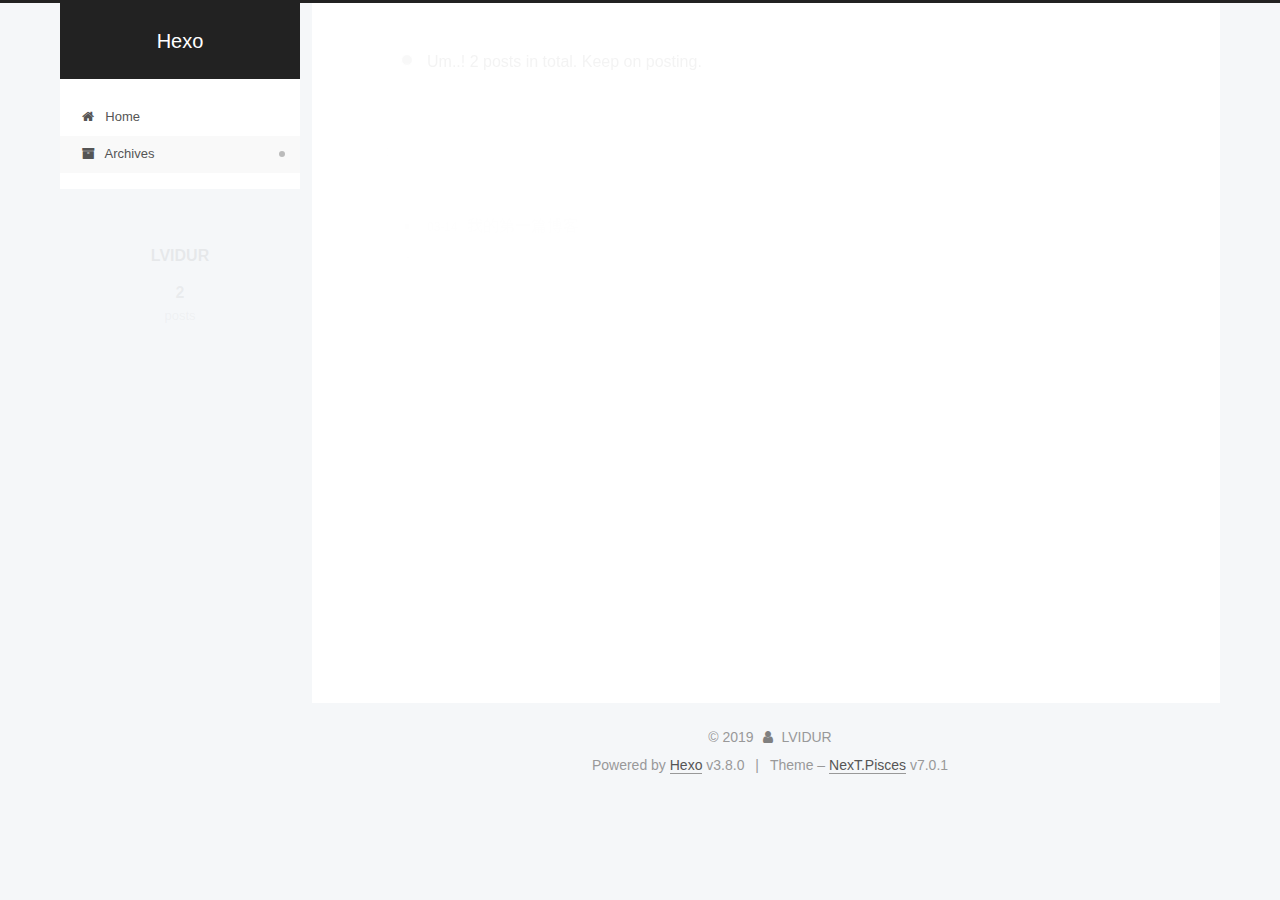
==== archives/index.html @ 2e673a5c "Site updated: 2019-03-23 08:56:43" ====
<!DOCTYPE html>












  


<html class="theme-next pisces use-motion" lang>
<head><meta name="generator" content="Hexo 3.8.0">
  <meta charset="UTF-8">
<meta http-equiv="X-UA-Compatible" content="IE=edge">
<meta name="viewport" content="width=device-width, initial-scale=1, maximum-scale=2">
<meta name="theme-color" content="#222">
























<link rel="stylesheet" href="/lib/font-awesome/css/font-awesome.min.css?v=4.6.2">

<link rel="stylesheet" href="/css/main.css?v=7.0.1">


  <link rel="apple-touch-icon" sizes="180x180" href="/images/apple-touch-icon-next.png?v=7.0.1">


  <link rel="icon" type="image/png" sizes="32x32" href="/images/favicon-32x32-next.png?v=7.0.1">


  <link rel="icon" type="image/png" sizes="16x16" href="/images/favicon-16x16-next.png?v=7.0.1">


  <link rel="mask-icon" href="/images/logo.svg?v=7.0.1" color="#222">







<script id="hexo.configurations">
  var NexT = window.NexT || {};
  var CONFIG = {
    root: '/',
    scheme: 'Pisces',
    version: '7.0.1',
    sidebar: {"position":"left","display":"post","offset":12,"onmobile":false,"dimmer":false},
    back2top: true,
    back2top_sidebar: false,
    fancybox: false,
    fastclick: false,
    lazyload: false,
    tabs: true,
    motion: {"enable":true,"async":false,"transition":{"post_block":"fadeIn","post_header":"slideDownIn","post_body":"slideDownIn","coll_header":"slideLeftIn","sidebar":"slideUpIn"}},
    algolia: {
      applicationID: '',
      apiKey: '',
      indexName: '',
      hits: {"per_page":10},
      labels: {"input_placeholder":"Search for Posts","hits_empty":"We didn't find any results for the search: ${query}","hits_stats":"${hits} results found in ${time} ms"}
    }
  };
</script>


  




  <meta property="og:type" content="website">
<meta property="og:title" content="Hexo">
<meta property="og:url" content="http://yoursite.com/archives/index.html">
<meta property="og:site_name" content="Hexo">
<meta property="og:locale" content="default">
<meta name="twitter:card" content="summary">
<meta name="twitter:title" content="Hexo">






  <link rel="canonical" href="http://yoursite.com/archives/">



<script id="page.configurations">
  CONFIG.page = {
    sidebar: "",
  };
</script>

  <title>Archive | Hexo</title>
  












  <noscript>
  <style>
  .use-motion .motion-element,
  .use-motion .brand,
  .use-motion .menu-item,
  .sidebar-inner,
  .use-motion .post-block,
  .use-motion .pagination,
  .use-motion .comments,
  .use-motion .post-header,
  .use-motion .post-body,
  .use-motion .collection-title { opacity: initial; }

  .use-motion .logo,
  .use-motion .site-title,
  .use-motion .site-subtitle {
    opacity: initial;
    top: initial;
  }

  .use-motion .logo-line-before i { left: initial; }
  .use-motion .logo-line-after i { right: initial; }
  </style>
</noscript>

</head>

<body itemscope itemtype="http://schema.org/WebPage" lang="default">

  
  
    
  

  <div class="container sidebar-position-left page-archive">
    <div class="headband"></div>

    <header id="header" class="header" itemscope itemtype="http://schema.org/WPHeader">
      <div class="header-inner"><div class="site-brand-wrapper">
  <div class="site-meta">
    

    <div class="custom-logo-site-title">
      <a href="/" class="brand" rel="start">
        <span class="logo-line-before"><i></i></span>
        <span class="site-title">Hexo</span>
        <span class="logo-line-after"><i></i></span>
      </a>
    </div>
    
    
  </div>

  <div class="site-nav-toggle">
    <button aria-label="Toggle navigation bar">
      <span class="btn-bar"></span>
      <span class="btn-bar"></span>
      <span class="btn-bar"></span>
    </button>
  </div>
</div>



<nav class="site-nav">
  
    <ul id="menu" class="menu">
      
        
        
        
          
          <li class="menu-item menu-item-home">

    
    
    
      
    

    

    <a href="/" rel="section"><i class="menu-item-icon fa fa-fw fa-home"></i> <br>Home</a>

  </li>
        
        
        
          
          <li class="menu-item menu-item-archives menu-item-active">

    
    
    
      
    

    

    <a href="/archives/" rel="section"><i class="menu-item-icon fa fa-fw fa-archive"></i> <br>Archives</a>

  </li>

      
      
    </ul>
  

  

  
</nav>



  



</div>
    </header>

    


    <main id="main" class="main">
      <div class="main-inner">
        <div class="content-wrap">
          
            

    
    
      
      
    
      
      
    
    

  


          
          <div id="content" class="content">
            

  
  
  
  <div class="post-block archive">
    <div id="posts" class="posts-collapse">
      <span class="archive-move-on"></span>

      
      <span class="archive-page-counter">
        
        
        
          
        
        Um..! 2 posts in total. Keep on posting.
      </span>
      

      

        
        
        

        
          
          <div class="collection-title">
            <h1 class="archive-year" id="archive-year-2019">2019</h1>
          </div>
        
        

        

  <article class="post post-type-normal" itemscope itemtype="http://schema.org/Article">
    <header class="post-header">

      <h2 class="post-title">
        
          <a class="post-title-link" href="/2019/03/14/我的第一篇博客/" itemprop="url">
            
              <span itemprop="name">我的第一篇博客</span>
            
          </a>
        
      </h2>

      <div class="post-meta">
        <time class="post-time" itemprop="dateCreated" datetime="2019-03-14T10:50:05+08:00" content="2019-03-14">
          03-14
        </time>
      </div>

    </header>
  </article>



      

        
        
        

        
        

        

  <article class="post post-type-normal" itemscope itemtype="http://schema.org/Article">
    <header class="post-header">

      <h2 class="post-title">
        
          <a class="post-title-link" href="/2019/03/14/hello-world/" itemprop="url">
            
              <span itemprop="name">Hello World</span>
            
          </a>
        
      </h2>

      <div class="post-meta">
        <time class="post-time" itemprop="dateCreated" datetime="2019-03-14T10:22:59+08:00" content="2019-03-14">
          03-14
        </time>
      </div>

    </header>
  </article>



      

    </div>
  </div>
  
  
  

  



          </div>
          

        </div>
        
          
  
  <div class="sidebar-toggle">
    <div class="sidebar-toggle-line-wrap">
      <span class="sidebar-toggle-line sidebar-toggle-line-first"></span>
      <span class="sidebar-toggle-line sidebar-toggle-line-middle"></span>
      <span class="sidebar-toggle-line sidebar-toggle-line-last"></span>
    </div>
  </div>

  <aside id="sidebar" class="sidebar">
    <div class="sidebar-inner">

      

      

      <div class="site-overview-wrap sidebar-panel sidebar-panel-active">
        <div class="site-overview">
          <div class="site-author motion-element" itemprop="author" itemscope itemtype="http://schema.org/Person">
            
              <p class="site-author-name" itemprop="name">LVIDUR</p>
              <div class="site-description motion-element" itemprop="description"></div>
          </div>

          
            <nav class="site-state motion-element">
              
                <div class="site-state-item site-state-posts">
                
                  <a href="/archives/">
                
                    <span class="site-state-item-count">2</span>
                    <span class="site-state-item-name">posts</span>
                  </a>
                </div>
              

              

              
            </nav>
          

          

          

          

          

          
          

          
            
          
          

        </div>
      </div>

      

      

    </div>
  </aside>
  


        
      </div>
    </main>

    <footer id="footer" class="footer">
      <div class="footer-inner">
        <div class="copyright">&copy; <span itemprop="copyrightYear">2019</span>
  <span class="with-love" id="animate">
    <i class="fa fa-user"></i>
  </span>
  <span class="author" itemprop="copyrightHolder">LVIDUR</span>

  

  
</div>


  <div class="powered-by">Powered by <a href="https://hexo.io" class="theme-link" rel="noopener" target="_blank">Hexo</a> v3.8.0</div>



  <span class="post-meta-divider">|</span>



  <div class="theme-info">Theme – <a href="https://theme-next.org" class="theme-link" rel="noopener" target="_blank">NexT.Pisces</a> v7.0.1</div>




        








        
      </div>
    </footer>

    
      <div class="back-to-top">
        <i class="fa fa-arrow-up"></i>
        
      </div>
    

    

    

    
  </div>

  

<script>
  if (Object.prototype.toString.call(window.Promise) !== '[object Function]') {
    window.Promise = null;
  }
</script>


























  
  <script src="/lib/jquery/index.js?v=2.1.3"></script>

  
  <script src="/lib/velocity/velocity.min.js?v=1.2.1"></script>

  
  <script src="/lib/velocity/velocity.ui.min.js?v=1.2.1"></script>


  


  <script src="/js/src/utils.js?v=7.0.1"></script>

  <script src="/js/src/motion.js?v=7.0.1"></script>



  
  


  <script src="/js/src/affix.js?v=7.0.1"></script>

  <script src="/js/src/schemes/pisces.js?v=7.0.1"></script>



  

  


  <script src="/js/src/next-boot.js?v=7.0.1"></script>


  

  

  

  



  




  

  

  

  

  

  

  

  

  

  

  

  

  

  

</body>
</html>
---- css/main.css ----
/* normalize.css v8.0.1 | MIT License | github.com/necolas/normalize.css */
html {
  line-height: 1.15; /* 1 */
  -webkit-text-size-adjust: 100%; /* 2 */
}
body {
  margin: 0;
}
main {
  display: block;
}
h1 {
  font-size: 2em;
  margin: 0.67em 0;
}
hr {
  box-sizing: content-box; /* 1 */
  height: 0; /* 1 */
  overflow: visible; /* 2 */
}
pre {
  font-family: monospace, monospace; /* 1 */
  font-size: 1em; /* 2 */
}
a {
  background-color: transparent;
}
abbr[title] {
  border-bottom: none; /* 1 */
  text-decoration: underline; /* 2 */
  text-decoration: underline dotted; /* 2 */
}
b,
strong {
  font-weight: bolder;
}
code,
kbd,
samp {
  font-family: monospace, monospace; /* 1 */
  font-size: 1em; /* 2 */
}
small {
  font-size: 80%;
}
sub,
sup {
  font-size: 75%;
  line-height: 0;
  position: relative;
  vertical-align: baseline;
}
sub {
  bottom: -0.25em;
}
sup {
  top: -0.5em;
}
img {
  border-style: none;
}
button,
input,
optgroup,
select,
textarea {
  font-family: inherit; /* 1 */
  font-size: 100%; /* 1 */
  line-height: 1.15; /* 1 */
  margin: 0; /* 2 */
}
button,
input {
/* 1 */
  overflow: visible;
}
button,
select {
/* 1 */
  text-transform: none;
}
button,
[type="button"],
[type="reset"],
[type="submit"] {
  -webkit-appearance: button;
}
button::-moz-focus-inner,
[type="button"]::-moz-focus-inner,
[type="reset"]::-moz-focus-inner,
[type="submit"]::-moz-focus-inner {
  border-style: none;
  padding: 0;
}
button:-moz-focusring,
[type="button"]:-moz-focusring,
[type="reset"]:-moz-focusring,
[type="submit"]:-moz-focusring {
  outline: 1px dotted ButtonText;
}
fieldset {
  padding: 0.35em 0.75em 0.625em;
}
legend {
  box-sizing: border-box; /* 1 */
  color: inherit; /* 2 */
  display: table; /* 1 */
  max-width: 100%; /* 1 */
  padding: 0; /* 3 */
  white-space: normal; /* 1 */
}
progress {
  vertical-align: baseline;
}
textarea {
  overflow: auto;
}
[type="checkbox"],
[type="radio"] {
  box-sizing: border-box; /* 1 */
  padding: 0; /* 2 */
}
[type="number"]::-webkit-inner-spin-button,
[type="number"]::-webkit-outer-spin-button {
  height: auto;
}
[type="search"] {
  -webkit-appearance: textfield; /* 1 */
  outline-offset: -2px; /* 2 */
}
[type="search"]::-webkit-search-decoration {
  -webkit-appearance: none;
}
::-webkit-file-upload-button {
  -webkit-appearance: button; /* 1 */
  font: inherit; /* 2 */
}
details {
  display: block;
}
summary {
  display: list-item;
}
template {
  display: none;
}
[hidden] {
  display: none;
}
::selection {
  background: #262a30;
  color: #fff;
}
body {
  position: relative;
  font-family: 'Lato', "PingFang SC", "Microsoft YaHei", sans-serif;
  font-size: 14px;
  line-height: 2;
  color: #555;
  background: #f5f7f9;
}
@media (max-width: 767px) {
  body {
    padding-right: 0 !important;
  }
}
@media (min-width: 768px) and (max-width: 991px) {
  body {
    padding-right: 0 !important;
  }
}
@media (min-width: 1200px) {
  body {
    font-size: 16px;
  }
}
h1,
h2,
h3,
h4,
h5,
h6 {
  margin: 20px 0 15px;
  padding: 0;
  font-weight: bold;
  line-height: 1.5;
  font-family: 'Lato', "PingFang SC", "Microsoft YaHei", sans-serif;
}
h1 {
  font-size: 22px;
}
h1 code {
  font-size: 1em;
}
@media (max-width: 767px) {
  h1 {
    font-size: 18px;
  }
  h1 code {
    font-size: 1em;
  }
}
h2 {
  font-size: 20px;
}
h2 code {
  font-size: 1em;
}
@media (max-width: 767px) {
  h2 {
    font-size: 16px;
  }
  h2 code {
    font-size: 1em;
  }
}
h3 {
  font-size: 18px;
}
h3 code {
  font-size: 1em;
}
@media (max-width: 767px) {
  h3 {
    font-size: 14px;
  }
  h3 code {
    font-size: 1em;
  }
}
h4 {
  font-size: 16px;
}
h4 code {
  font-size: 1em;
}
@media (max-width: 767px) {
  h4 {
    font-size: 12px;
  }
  h4 code {
    font-size: 1em;
  }
}
h5 {
  font-size: 14px;
}
h5 code {
  font-size: 1em;
}
@media (max-width: 767px) {
  h5 {
    font-size: 10px;
  }
  h5 code {
    font-size: 1em;
  }
}
h6 {
  font-size: 12px;
}
h6 code {
  font-size: 1em;
}
@media (max-width: 767px) {
  h6 {
    font-size: 8px;
  }
  h6 code {
    font-size: 1em;
  }
}
p {
  margin: 0 0 20px 0;
}
a,
span.exturl {
  overflow-wrap: break-word;
  word-wrap: break-word;
  background-color: transparent;
  color: #555;
  text-decoration: none;
  outline: none;
  border-bottom: 1px solid #999;
  cursor: pointer;
}
a:hover,
span.exturl:hover {
  color: #222;
  border-bottom-color: #222;
}
video {
  max-width: 100%;
  display: block;
  margin-left: auto;
  margin-right: auto;
}
img {
  display: block;
  margin: auto;
  max-width: 100%;
  height: auto;
}
hr {
  margin: 40px 0;
  height: 3px;
  border: none;
  background-color: #ddd;
  background-image: repeating-linear-gradient(-45deg, #fff, #fff 4px, transparent 4px, transparent 8px);
}
blockquote {
  margin: 0;
  padding: 0 15px;
  color: #666;
  border-left: 4px solid #ddd;
}
blockquote cite::before {
  content: "-";
  padding: 0 5px;
}
dt {
  font-weight: 700;
}
dd {
  margin: 0;
  padding: 0;
}
kbd {
  border: 1px solid #ccc;
  border-radius: 0.2em;
  box-shadow: 0.1em 0.1em 0.2em rgba(0,0,0,0.1);
  background-color: #f9f9f9;
  font-family: inherit;
  background-image: linear-gradient(top, #eee, #fff, #eee);
  padding: 0.1em 0.3em;
  white-space: nowrap;
}
.text-left {
  text-align: left;
}
.text-center {
  text-align: center;
}
.text-right {
  text-align: right;
}
.text-justify {
  text-align: justify;
}
.text-nowrap {
  white-space: nowrap;
}
.text-lowercase {
  text-transform: lowercase;
}
.text-uppercase {
  text-transform: uppercase;
}
.text-capitalize {
  text-transform: capitalize;
}
.center-block {
  display: block;
  margin-left: auto;
  margin-right: auto;
}
.clearfix:before,
.clearfix:after {
  content: " ";
  display: table;
}
.clearfix:after {
  clear: both;
}
.pullquote {
  width: 45%;
}
.pullquote.left {
  float: left;
  margin-left: 5px;
  margin-right: 10px;
}
.pullquote.right {
  float: right;
  margin-left: 10px;
  margin-right: 5px;
}
.affix.affix.affix {
  position: fixed;
}
.translation {
  margin-top: -20px;
  font-size: 14px;
  color: #999;
}
.scrollbar-measure {
  width: 100px;
  height: 100px;
  overflow: scroll;
  position: absolute;
  top: -9999px;
}
.use-motion .motion-element {
  opacity: 0;
}
.table-container {
  margin: 20px 0;
  overflow: auto;
  -webkit-overflow-scrolling: touch;
}
table {
  width: 100%;
  border-collapse: collapse;
  border-spacing: 0;
  font-size: 14px;
}
table>tbody>tr:nth-of-type(odd) {
  background-color: #f9f9f9;
}
table>tbody>tr:hover {
  background-color: #f5f5f5;
}
caption,
th,
td {
  padding: 8px;
  text-align: left;
  vertical-align: middle;
  font-weight: normal;
}
th,
td {
  border: 1px solid #ddd;
  border-bottom: 3px solid #ddd;
}
th {
  padding-bottom: 10px;
  font-weight: 700;
}
td {
  border-bottom-width: 1px;
}
html,
body {
  height: 100%;
}
.container {
  position: relative;
}
.header-inner {
  margin: 0 auto;
  padding: 100px 0 70px;
  width: calc(100% - 20px);
}
@media (min-width: 1200px) {
  .container .header-inner {
    width: 1160px;
  }
}
@media (min-width: 1600px) {
  .container .header-inner {
    width: 73%;
  }
}
.main-inner {
  margin: 0 auto;
  width: calc(100% - 20px);
}
@media (min-width: 1200px) {
  .container .main-inner {
    width: 1160px;
  }
}
@media (min-width: 1600px) {
  .container .main-inner {
    width: 73%;
  }
}
.footer {
  padding: 20px 0;
}
.footer-inner {
  box-sizing: border-box;
  margin: 0px auto;
  width: calc(100% - 20px);
}
@media (min-width: 1200px) {
  .container .footer-inner {
    width: 1160px;
  }
}
@media (min-width: 1600px) {
  .container .footer-inner {
    width: 73%;
  }
}
pre,
.highlight {
  overflow: auto;
  margin: 20px 0;
  padding: 0;
  font-size: 14px;
  color: #4d4d4c;
  background: #f7f7f7;
  line-height: 1.6;
}
pre,
code {
  font-family: consolas, Menlo, "PingFang SC", "Microsoft YaHei", monospace;
}
code {
  overflow-wrap: break-word;
  word-wrap: break-word;
  padding: 2px 4px;
  color: #555;
  background: #eee;
  border-radius: 3px;
  font-size: 14px;
}
pre {
  padding: 10px;
}
pre code {
  padding: 0;
  color: #4d4d4c;
  background: none;
  text-shadow: none;
}
.highlight {
  border-radius: 1px;
}
.highlight pre {
  border: none;
  margin: 0;
  padding: 10px 0;
}
.highlight table {
  margin: 0;
  width: auto;
  border: none;
}
.highlight td {
  border: none;
  padding: 0;
}
.highlight figcaption {
  font-size: 1em;
  color: #4d4d4c;
  line-height: 1em;
  margin-bottom: 1em;
  margin: 0em;
  padding: 0.5em;
  background: #eee;
  border-bottom: 1px solid #e9e9e9;
}
.highlight figcaption:before,
.highlight figcaption:after {
  content: " ";
  display: table;
}
.highlight figcaption:after {
  clear: both;
}
.highlight figcaption a {
  float: right;
  color: #4d4d4c;
}
.highlight figcaption a:hover {
  border-bottom-color: #4d4d4c;
}
.highlight .gutter pre {
  padding-left: 10px;
  padding-right: 10px;
  color: #869194;
  text-align: right;
  background-color: #eff2f3;
}
.highlight .code pre {
  width: 100%;
  padding-left: 10px;
  padding-right: 10px;
  background-color: #f7f7f7;
}
.highlight .line {
  height: 20px;
}
.gutter {
  -webkit-user-select: none;
  -moz-user-select: none;
  -ms-user-select: none;
  user-select: none;
}
.gist table {
  width: auto;
}
.gist table td {
  border: none;
}
pre .deletion {
  background: #fdd;
}
pre .addition {
  background: #dfd;
}
pre .meta {
  color: #8959a8;
}
pre .comment {
  color: #8e908c;
}
pre .variable,
pre .attribute,
pre .tag,
pre .name,
pre .regexp,
pre .ruby .constant,
pre .xml .tag .title,
pre .xml .pi,
pre .xml .doctype,
pre .html .doctype,
pre .css .id,
pre .css .class,
pre .css .pseudo {
  color: #c82829;
}
pre .number,
pre .preprocessor,
pre .built_in,
pre .builtin-name,
pre .literal,
pre .params,
pre .constant,
pre .command {
  color: #f5871f;
}
pre .ruby .class .title,
pre .css .rules .attribute,
pre .string,
pre .symbol,
pre .value,
pre .inheritance,
pre .header,
pre .ruby .symbol,
pre .xml .cdata,
pre .special,
pre .formula {
  color: #718c00;
}
pre .title,
pre .css .hexcolor {
  color: #3e999f;
}
pre .function,
pre .python .decorator,
pre .python .title,
pre .ruby .function .title,
pre .ruby .title .keyword,
pre .perl .sub,
pre .javascript .title,
pre .coffeescript .title {
  color: #4271ae;
}
pre .keyword,
pre .javascript .function {
  color: #8959a8;
}
.posts-expand .post-body img.full-image {
  border: none;
}
.blockquote-center,
.page-home .post-type-quote blockquote,
.page-post-detail .post-type-quote blockquote {
  position: relative;
  margin: 40px 0;
  padding: 0;
  border-left: none;
  text-align: center;
}
.blockquote-center::before,
.page-home .post-type-quote blockquote::before,
.page-post-detail .post-type-quote blockquote::before,
.blockquote-center::after,
.page-home .post-type-quote blockquote::after,
.page-post-detail .post-type-quote blockquote::after {
  position: absolute;
  content: ' ';
  display: block;
  width: 100%;
  height: 24px;
  opacity: 0.2;
  background-repeat: no-repeat;
  background-position: 0 -6px;
  background-size: 22px 22px;
}
.blockquote-center::before,
.page-home .post-type-quote blockquote::before,
.page-post-detail .post-type-quote blockquote::before {
  top: -20px;
  background-image: url("../images/quote-l.svg");
  border-top: 1px solid #ccc;
}
.blockquote-center::after,
.page-home .post-type-quote blockquote::after,
.page-post-detail .post-type-quote blockquote::after {
  bottom: -20px;
  background-image: url("../images/quote-r.svg");
  border-bottom: 1px solid #ccc;
  background-position: 100% 8px;
}
.blockquote-center p,
.page-home .post-type-quote blockquote p,
.page-post-detail .post-type-quote blockquote p,
.blockquote-center div,
.page-home .post-type-quote blockquote div,
.page-post-detail .post-type-quote blockquote div {
  text-align: center;
}
.post .post-body .group-picture img {
  box-sizing: border-box;
  padding: 0 3px;
  border: none;
}
.post .group-picture-row {
  overflow: hidden;
  margin-top: 6px;
}
.post .group-picture-row:first-child {
  margin-top: 0;
}
.post .group-picture-column {
  float: left;
}
.page-post-detail .post-body .group-picture-column {
  float: none;
  margin-top: 10px;
  width: auto !important;
}
.page-post-detail .post-body .group-picture-column img {
  margin: 0 auto;
}
.page-archive .group-picture-container {
  overflow: hidden;
}
.page-archive .group-picture-row {
  float: left;
}
.page-archive .group-picture-row:first-child {
  margin-top: 6px;
}
.page-archive .group-picture-column {
  max-width: 150px;
  max-height: 150px;
}
.post-body .label {
  display: inline;
  padding: 0 2px;
  white-space: nowrap;
}
.post-body .label.default {
  background-color: #f0f0f0;
}
.post-body .label.primary {
  background-color: #efe6f7;
}
.post-body .label.info {
  background-color: #e5f2f8;
}
.post-body .label.success {
  background-color: #e7f4e9;
}
.post-body .label.warning {
  background-color: #fcf6e1;
}
.post-body .label.danger {
  background-color: #fae8eb;
}
.post-body .note {
  position: relative;
  padding: 15px;
  margin-bottom: 20px;
  border: 1px solid #eee;
  border-left-width: 5px;
  border-radius: 3px;
}
.post-body .note h2,
.post-body .note h3,
.post-body .note h4,
.post-body .note h5,
.post-body .note h6 {
  margin-top: 0;
  margin-bottom: 0;
  border-bottom: initial;
  padding-top: 0 !important;
}
.post-body .note p:first-child,
.post-body .note ul:first-child,
.post-body .note ol:first-child,
.post-body .note table:first-child,
.post-body .note pre:first-child,
.post-body .note blockquote:first-child {
  margin-top: 0;
}
.post-body .note p:last-child,
.post-body .note ul:last-child,
.post-body .note ol:last-child,
.post-body .note table:last-child,
.post-body .note pre:last-child,
.post-body .note blockquote:last-child {
  margin-bottom: 0;
}
.post-body .note.default {
  border-left-color: #777;
}
.post-body .note.default h2,
.post-body .note.default h3,
.post-body .note.default h4,
.post-body .note.default h5,
.post-body .note.default h6 {
  color: #777;
}
.post-body .note.primary {
  border-left-color: #6f42c1;
}
.post-body .note.primary h2,
.post-body .note.primary h3,
.post-body .note.primary h4,
.post-body .note.primary h5,
.post-body .note.primary h6 {
  color: #6f42c1;
}
.post-body .note.info {
  border-left-color: #428bca;
}
.post-body .note.info h2,
.post-body .note.info h3,
.post-body .note.info h4,
.post-body .note.info h5,
.post-body .note.info h6 {
  color: #428bca;
}
.post-body .note.success {
  border-left-color: #5cb85c;
}
.post-body .note.success h2,
.post-body .note.success h3,
.post-body .note.success h4,
.post-body .note.success h5,
.post-body .note.success h6 {
  color: #5cb85c;
}
.post-body .note.warning {
  border-left-color: #f0ad4e;
}
.post-body .note.warning h2,
.post-body .note.warning h3,
.post-body .note.warning h4,
.post-body .note.warning h5,
.post-body .note.warning h6 {
  color: #f0ad4e;
}
.post-body .note.danger {
  border-left-color: #d9534f;
}
.post-body .note.danger h2,
.post-body .note.danger h3,
.post-body .note.danger h4,
.post-body .note.danger h5,
.post-body .note.danger h6 {
  color: #d9534f;
}
.post-body .tabs {
  position: relative;
  display: block;
  margin-bottom: 20px;
  padding-top: 10px;
}
.post-body .tabs ul.nav-tabs {
  margin: 0;
  padding: 0;
  display: flex;
  margin-bottom: -1px;
}
@media (max-width: 413px) {
  .post-body .tabs ul.nav-tabs {
    display: block;
    margin-bottom: 5px;
  }
}
.post-body .tabs ul.nav-tabs li.tab {
  list-style-type: none !important;
  margin: 0 0.25em 0 0;
  border-top: 3px solid transparent;
  border-left: 1px solid transparent;
  border-right: 1px solid transparent;
}
@media (max-width: 413px) {
  .post-body .tabs ul.nav-tabs li.tab {
    margin: initial;
    border-top: 1px solid transparent;
    border-left: 3px solid transparent;
    border-right: 1px solid transparent;
    border-bottom: 1px solid transparent;
  }
}
.post-body .tabs ul.nav-tabs li.tab a {
  outline: 0;
  border-bottom: initial;
  display: block;
  line-height: 1.8em;
  padding: 0.25em 0.75em;
  transition-duration: 0.2s;
  transition-timing-function: ease-out;
  transition-delay: 0s;
}
.post-body .tabs ul.nav-tabs li.tab a i {
  width: 1.285714285714286em;
}
.post-body .tabs ul.nav-tabs li.tab.active {
  border-top: 3px solid #fc6423;
  border-left: 1px solid #ddd;
  border-right: 1px solid #ddd;
  background-color: #fff;
}
@media (max-width: 413px) {
  .post-body .tabs ul.nav-tabs li.tab.active {
    border-top: 1px solid #ddd;
    border-left: 3px solid #fc6423;
    border-right: 1px solid #ddd;
    border-bottom: 1px solid #ddd;
  }
}
.post-body .tabs ul.nav-tabs li.tab.active a {
  cursor: default;
  color: #555;
}
.post-body .tabs .tab-content {
  background-color: #fff;
}
.post-body .tabs .tab-content .tab-pane {
  border: 1px solid #ddd;
  padding: 20px 20px 0 20px;
}
.post-body .tabs .tab-content .tab-pane:not(.active) {
  display: none !important;
}
.post-body .tabs .tab-content .tab-pane.active {
  display: block !important;
}
.btn {
  display: inline-block;
  padding: 0 20px;
  font-size: 14px;
  color: #555;
  background: #fff;
  border: 2px solid #555;
  text-decoration: none;
  border-radius: 2px;
  transition-property: background-color;
  transition-duration: 0.2s;
  transition-timing-function: ease-in-out;
  transition-delay: 0s;
  line-height: 2;
}
.btn:hover {
  border-color: #222;
  color: #fff;
  background: #222;
}
.btn +.btn {
  margin: 0 0 8px 8px;
}
.btn .fa-fw {
  width: 1.285714285714286em;
  text-align: left;
}
.btn-bar {
  display: block;
  width: 22px;
  height: 2px;
  background: #555;
  border-radius: 1px;
}
.btn-bar+.btn-bar {
  margin-top: 4px;
}
.pagination {
  margin: 120px 0 40px;
  text-align: center;
  border-top: 1px solid #eee;
}
.page-number-basic,
.pagination .prev,
.pagination .next,
.pagination .page-number,
.pagination .space {
  display: inline-block;
  position: relative;
  top: -1px;
  margin: 0 10px;
  padding: 0 11px;
}
@media (max-width: 767px) {
  .page-number-basic,
  .pagination .prev,
  .pagination .next,
  .pagination .page-number,
  .pagination .space {
    margin: 0 5px;
  }
}
.pagination .prev,
.pagination .next,
.pagination .page-number {
  border-bottom: 0;
  border-top: 1px solid #eee;
  transition-property: border-color;
  transition-duration: 0.2s;
  transition-timing-function: ease-in-out;
  transition-delay: 0s;
}
.pagination .prev:hover,
.pagination .next:hover,
.pagination .page-number:hover {
  border-top-color: #222;
}
.pagination .space {
  padding: 0;
  margin: 0;
}
.pagination .prev {
  margin-left: 0;
}
.pagination .next {
  margin-right: 0;
}
.pagination .page-number.current {
  color: #fff;
  background: #ccc;
  border-top-color: #ccc;
}
@media (max-width: 767px) {
  .pagination {
    border-top: none;
  }
  .pagination .prev,
  .pagination .next,
  .pagination .page-number {
    margin-bottom: 10px;
    border-top: 0;
    border-bottom: 1px solid #eee;
    padding: 0 10px;
  }
  .pagination .prev:hover,
  .pagination .next:hover,
  .pagination .page-number:hover {
    border-bottom-color: #222;
  }
}
.comments {
  margin: 60px 20px 0;
}
.tag-cloud {
  text-align: center;
}
.tag-cloud a {
  display: inline-block;
  margin: 10px;
}
.tag-cloud a:hover {
  color: #222 !important;
}
.back-to-top {
  box-sizing: border-box;
  position: fixed;
  bottom: -100px;
  right: 30px;
  z-index: 1050;
  padding: 0 6px;
  width: 24px;
  background: #222;
  font-size: 12px;
  opacity: 0.6;
  color: #fff;
  cursor: pointer;
  text-align: center;
  transition-property: bottom;
  transition-duration: 0.2s;
  transition-timing-function: ease-in-out;
  transition-delay: 0s;
}
.back-to-top.back-to-top-on {
  bottom: 30px;
}
.back-to-top:hover {
  color: #fc6423;
}
.header {
  background: transparent;
}
.header-inner {
  position: relative;
}
.headband {
  height: 3px;
  background: #222;
}
.site-meta {
  margin: 0;
  text-align: center;
}
@media (max-width: 767px) {
  .site-meta {
    text-align: center;
  }
}
.brand {
  position: relative;
  display: inline-block;
  padding: 0 40px;
  color: #fff;
  background: #222;
  border-bottom: none;
}
.brand:hover {
  color: #fff;
}
.logo {
  display: inline-block;
  margin-right: 5px;
  line-height: 36px;
  vertical-align: top;
}
.site-title {
  display: inline-block;
  vertical-align: top;
  line-height: 36px;
  font-size: 20px;
  font-weight: normal;
  font-family: 'Lato', "PingFang SC", "Microsoft YaHei", sans-serif;
}
.site-subtitle {
  margin-top: 10px;
  font-size: 13px;
  color: #ddd;
}
.use-motion .brand {
  opacity: 0;
}
.use-motion .logo,
.use-motion .site-title,
.use-motion .site-subtitle,
.use-motion .custom-logo-image {
  opacity: 0;
  position: relative;
  top: -10px;
}
.site-nav-toggle {
  display: none;
  position: absolute;
  top: 10px;
  left: 10px;
}
@media (max-width: 767px) {
  .site-nav-toggle {
    display: block;
  }
}
.site-nav-toggle button {
  margin-top: 2px;
  padding: 9px 10px;
  background: transparent;
  border: none;
}
@media (max-width: 767px) {
  .site-nav {
    display: none;
    margin: 0 -10px;
    padding: 0 10px;
    clear: both;
    border-top: 1px solid #ddd;
  }
}
@media (min-width: 768px) and (max-width: 991px) {
  .site-nav {
    display: block !important;
  }
}
@media (min-width: 992px) {
  .site-nav {
    display: block !important;
  }
}
.menu {
  margin-top: 20px;
  padding-left: 0;
  text-align: center;
}
.menu .menu-item {
  display: inline-block;
  margin: 0 10px;
  list-style: none;
}
@media screen and (max-width: 767px) {
  .menu .menu-item {
    margin-top: 10px;
  }
}
.menu .menu-item a,
.menu .menu-item span.exturl {
  display: block;
  font-size: 13px;
  line-height: inherit;
  border-bottom: 1px solid transparent;
  transition-property: border-color;
  transition-duration: 0.2s;
  transition-timing-function: ease-in-out;
  transition-delay: 0s;
}
.menu .menu-item a:hover,
.menu .menu-item span.exturl:hover {
  border-bottom-color: #222;
}
.menu .menu-item .fa {
  margin-right: 5px;
}
.use-motion .menu-item {
  opacity: 0;
}
.post-body {
  overflow-wrap: break-word;
  word-wrap: break-word;
  font-family: 'Lato', "PingFang SC", "Microsoft YaHei", sans-serif;
}
.post-body span.exturl .fa {
  font-size: 14px;
  margin-left: 4px;
}
.post-body .fancybox img {
  display: block !important;
  margin: 0 auto;
  cursor: pointer;
  cursor: zoom-in;
}
.post-body .image-caption,
.post-body .figure .caption {
  margin: -20px auto 15px;
  text-align: center;
  font-size: 14px;
  color: #999;
  font-weight: bold;
  line-height: 1;
}
.post-sticky-flag {
  display: inline-block;
  font-size: 16px;
  transform: rotate(30deg);
}
.use-motion .post-block,
.use-motion .pagination,
.use-motion .comments {
  opacity: 0;
}
.use-motion .post-header {
  opacity: 0;
}
.use-motion .post-body {
  opacity: 0;
}
.use-motion .collection-title {
  opacity: 0;
}
.posts-expand {
  padding-top: 40px;
}
@media (max-width: 767px) {
  .posts-expand {
    margin: 0 20px;
  }
  .post-body pre .gutter pre {
    padding-right: 10px;
  }
  .post-body .highlight {
    margin-left: 0px;
    margin-right: 0px;
    padding: 0;
  }
  .post-body .highlight .gutter pre {
    padding-right: 10px;
  }
}
@media (min-width: 992px) {
  .posts-expand .post-body {
    text-align: justify;
  }
}
@media (max-width: 991px) {
  .posts-expand .post-body {
    text-align: justify;
  }
}
.posts-expand .post-body h2,
.posts-expand .post-body h3,
.posts-expand .post-body h4,
.posts-expand .post-body h5,
.posts-expand .post-body h6 {
  padding-top: 10px;
}
.posts-expand .post-body h2 .header-anchor,
.posts-expand .post-body h3 .header-anchor,
.posts-expand .post-body h4 .header-anchor,
.posts-expand .post-body h5 .header-anchor,
.posts-expand .post-body h6 .header-anchor {
  float: right;
  margin-left: 10px;
  color: #ccc;
  border-bottom-style: none;
  visibility: hidden;
}
.posts-expand .post-body h2 .header-anchor:hover,
.posts-expand .post-body h3 .header-anchor:hover,
.posts-expand .post-body h4 .header-anchor:hover,
.posts-expand .post-body h5 .header-anchor:hover,
.posts-expand .post-body h6 .header-anchor:hover {
  color: inherit;
}
.posts-expand .post-body h2:hover .header-anchor,
.posts-expand .post-body h3:hover .header-anchor,
.posts-expand .post-body h4:hover .header-anchor,
.posts-expand .post-body h5:hover .header-anchor,
.posts-expand .post-body h6:hover .header-anchor {
  visibility: visible;
}
.posts-expand .post-body ul > li {
  list-style: circle;
}
.posts-expand .post-body img {
  box-sizing: border-box;
  margin: 0 auto 25px;
  padding: 3px;
  border: 1px solid #ddd;
}
@media (max-width: 767px) {
  .posts-collapse {
    margin: 0 20px;
  }
  .posts-collapse .post-title,
  .posts-collapse .post-meta {
    display: block;
    width: auto;
    text-align: left;
  }
}
.posts-collapse {
  position: relative;
  z-index: 1010;
  margin-left: 55px;
}
.posts-collapse::after {
  content: " ";
  position: absolute;
  top: 20px;
  left: 0;
  margin-left: -2px;
  width: 4px;
  height: 100%;
  background: #f5f5f5;
  z-index: -1;
}
@media (max-width: 767px) {
  .posts-collapse {
    margin: 0 20px;
  }
}
.posts-collapse .collection-title {
  position: relative;
  margin: 60px 0;
}
.posts-collapse .collection-title h1,
.posts-collapse .collection-title h2 {
  margin-left: 20px;
}
.posts-collapse .collection-title small {
  color: #bbb;
  margin-left: 5px;
}
.posts-collapse .collection-title::before {
  content: " ";
  position: absolute;
  left: 0;
  top: 50%;
  margin-left: -4px;
  margin-top: -4px;
  width: 8px;
  height: 8px;
  background: #bbb;
  border-radius: 50%;
}
.posts-collapse .post {
  margin: 30px 0;
}
.posts-collapse .post-header {
  position: relative;
  transition-duration: 0.2s;
  transition-timing-function: ease-in-out;
  transition-delay: 0s;
  transition-property: border;
  border-bottom: 1px dashed #ccc;
}
.posts-collapse .post-header::before {
  content: " ";
  position: absolute;
  left: 0;
  top: 12px;
  width: 6px;
  height: 6px;
  margin-left: -4px;
  background: #bbb;
  border-radius: 50%;
  border: 1px solid #fff;
  transition-duration: 0.2s;
  transition-timing-function: ease-in-out;
  transition-delay: 0s;
  transition-property: background;
}
.posts-collapse .post-header:hover {
  border-bottom-color: #666;
}
.posts-collapse .post-header:hover::before {
  background: #222;
}
.posts-collapse .post-meta {
  position: absolute;
  font-size: 12px;
  left: 20px;
  top: 5px;
}
.posts-collapse .post-comments-count {
  display: none;
}
.posts-collapse .post-title {
  margin-left: 60px;
  font-size: 16px;
  font-weight: normal;
  line-height: inherit;
}
.posts-collapse .post-title::after {
  margin-left: 3px;
  opacity: 0.6;
}
.posts-collapse .post-title a,
.posts-collapse .post-title span.exturl {
  color: #666;
  border-bottom: none;
}
.page-home .post-type-quote .post-header,
.page-post-detail .post-type-quote .post-header,
.page-home .post-type-quote .post-tags,
.page-post-detail .post-type-quote .post-tags {
  display: none;
}
.posts-expand .post-title {
  overflow-wrap: break-word;
  word-wrap: break-word;
  text-align: center;
  font-weight: 400;
}
.posts-expand .post-title-link {
  display: inline-block;
  position: relative;
  color: #555;
  border-bottom: none;
  line-height: 1.2;
  vertical-align: top;
}
.posts-expand .post-title-link::before {
  content: "";
  position: absolute;
  width: 100%;
  height: 2px;
  bottom: 0;
  left: 0;
  background-color: #000;
  visibility: hidden;
  transform: scaleX(0);
  transition-duration: 0.2s;
  transition-timing-function: ease-in-out;
  transition-delay: 0s;
}
.posts-expand .post-title-link:hover::before {
  visibility: visible;
  transform: scaleX(1);
}
.posts-expand .post-title-link .fa {
  font-size: 20px;
  margin-left: 5px;
}
.posts-expand .post-meta {
  margin: 3px 0 60px 0;
  color: #999;
  font-family: 'Lato', "PingFang SC", "Microsoft YaHei", sans-serif;
  font-size: 12px;
  text-align: center;
}
.posts-expand .post-meta .post-category-list {
  display: inline-block;
  margin: 0;
  padding: 3px;
}
.posts-expand .post-meta .post-category-list-link {
  color: #999;
}
.posts-expand .post-meta .post-description {
  font-size: 14px;
  margin-top: 2px;
}
.posts-expand .post-meta time {
  border-bottom: 1px dashed #999;
  cursor: help;
}
.post-meta-divider {
  margin: 0 0.5em;
}
.post-meta-item-icon {
  margin-right: 3px;
}
@media (min-width: 768px) and (max-width: 991px) {
  .post-meta-item-icon {
    display: inline-block;
  }
}
@media (max-width: 767px) {
  .post-meta-item-icon {
    display: inline-block;
  }
}
@media (min-width: 768px) and (max-width: 991px) {
  .post-meta-item-text {
    display: none;
  }
}
@media (max-width: 767px) {
  .post-meta-item-text {
    display: none;
  }
}
.post-button {
  margin-top: 40px;
}
.posts-expand .post-tags {
  margin-top: 40px;
  text-align: center;
}
.posts-expand .post-tags a {
  display: inline-block;
  margin-right: 10px;
  font-size: 13px;
}
.post-nav {
  display: table;
  margin-top: 15px;
  width: 100%;
  border-top: 1px solid #eee;
}
.post-nav-divider {
  display: table-cell;
  width: 10%;
}
.post-nav-item {
  display: table-cell;
  padding: 10px 0 0 0;
  width: 45%;
  vertical-align: top;
}
.post-nav-item a {
  position: relative;
  display: block;
  line-height: 25px;
  font-size: 14px;
  color: #555;
  border-bottom: none;
}
.post-nav-item a:hover {
  color: #222;
  border-bottom: none;
}
.post-nav-item a:active {
  top: 2px;
}
.post-nav-item .fa {
  font-size: 12px;
  margin-right: 5px;
}
.post-nav-next a {
  padding-left: 5px;
}
.post-nav-prev {
  text-align: right;
}
.post-nav-prev a {
  padding-right: 5px;
}
.post-nav-prev .fa {
  margin-left: 5px;
}
.posts-expand .post-eof {
  display: block;
  margin: 80px auto 60px;
  width: 8%;
  height: 1px;
  background: #ccc;
  text-align: center;
}
.post:last-child .post-eof.post-eof.post-eof {
  display: none;
}
.post-gallery {
  display: table;
  table-layout: fixed;
  width: 100%;
  border-collapse: separate;
}
.post-gallery-row {
  display: table-row;
}
.post-gallery .post-gallery-img {
  display: table-cell;
  text-align: center;
  vertical-align: middle;
  border: none;
}
.post-gallery .post-gallery-img img {
  max-width: 100%;
  max-height: 100%;
  border: none;
}
.fancybox-close,
.fancybox-close:hover {
  border: none;
}
.rtl.post-body p,
.rtl.post-body a,
.rtl.post-body h1,
.rtl.post-body h2,
.rtl.post-body h3,
.rtl.post-body h4,
.rtl.post-body h5,
.rtl.post-body h6,
.rtl.post-body li,
.rtl.post-body ul,
.rtl.post-body ol {
  direction: rtl;
  font-family: UKIJ Ekran;
}
.rtl.post-title {
  font-family: UKIJ Ekran;
}
.sidebar {
  position: fixed;
  right: 0;
  top: 0;
  bottom: 0;
  width: 0;
  z-index: 1040;
  box-shadow: inset 0 2px 6px #000;
  background: #222;
}
.sidebar a,
.sidebar span.exturl {
  color: #999;
  border-bottom-color: #555;
}
.sidebar a:hover,
.sidebar span.exturl:hover {
  color: #eee;
}
.sidebar span.exturl:hover {
  border-bottom-color: #eee;
}
@media (min-width: 768px) and (max-width: 991px) {
  .sidebar {
    display: none !important;
  }
}
@media (max-width: 767px) {
  .sidebar {
    display: none !important;
  }
}
.sidebar-inner {
  position: relative;
  padding: 20px 10px;
  color: #999;
  text-align: center;
}
.site-overview-wrap {
  overflow: hidden;
}
.site-overview {
  overflow-y: auto;
  overflow-x: hidden;
}
.cc-license {
  margin-top: 10px;
  text-align: center;
}
.cc-license .cc-opacity {
  opacity: 0.7;
  border-bottom: none;
}
.cc-license .cc-opacity:hover {
  opacity: 0.9;
}
.cc-license img {
  display: inline-block;
}
.sidebar-toggle {
  position: fixed;
  right: 30px;
  bottom: 45px;
  width: 14px;
  height: 14px;
  padding: 5px;
  background: #222;
  line-height: 0;
  z-index: 1050;
  cursor: pointer;
}
.sidebar-toggle:hover .sidebar-toggle-line {
  background: #fc6423;
}
@media (min-width: 768px) and (max-width: 991px) {
  .sidebar-toggle {
    display: none !important;
  }
}
@media (max-width: 767px) {
  .sidebar-toggle {
    display: none !important;
  }
}
.sidebar-toggle-line {
  position: relative;
  display: inline-block;
  vertical-align: top;
  height: 2px;
  width: 100%;
  background: #fff;
  margin-top: 3px;
}
.sidebar-toggle-line:first-child {
  margin-top: 0;
}
.site-author-image {
  display: block;
  margin: 0 auto;
  padding: 2px;
  max-width: 120px;
  height: auto;
  border: 1px solid #eee;
  opacity: 1;
}
.site-author-name {
  margin: 0;
  text-align: center;
  color: #222;
  font-weight: 600;
}
.site-description {
  margin-top: 0;
  text-align: center;
  font-size: 13px;
  color: #999;
}
.site-state {
  display: flex;
  justify-content: center;
  overflow: hidden;
  line-height: 1.4;
  white-space: nowrap;
  text-align: center;
  margin-top: 10px;
}
.site-state-item {
  padding: 0 15px;
  border-left: 1px solid #eee;
}
.site-state-item:first-child {
  border-left: none;
}
.site-state-item a {
  border-bottom: none;
}
.site-state-item-count {
  display: block;
  text-align: center;
  color: inherit;
  font-weight: 600;
  font-size: 16px;
}
.site-state-item-name {
  font-size: 13px;
  color: #999;
}
.feed-link {
  margin-top: 10px;
}
.feed-link a {
  display: inline-block;
  padding: 0 15px;
  color: #fc6423;
  border: 1px solid #fc6423;
  border-radius: 4px;
}
.feed-link a i {
  color: #fc6423;
  font-size: 14px;
}
.feed-link a:hover {
  color: #fff;
  background: #fc6423;
}
.feed-link a:hover i {
  color: #fff;
}
.links-of-author {
  margin-top: 20px;
}
.links-of-author a,
.links-of-author span.exturl {
  display: inline-block;
  vertical-align: middle;
  margin-right: 10px;
  margin-bottom: 10px;
  border-bottom-color: #555;
  font-size: 13px;
}
.links-of-author a:before,
.links-of-author span.exturl:before {
  display: inline-block;
  vertical-align: middle;
  margin-right: 3px;
  content: " ";
  width: 4px;
  height: 4px;
  border-radius: 50%;
  background: #c9d6d6;
}
.links-of-blogroll {
  margin-top: 10px;
  font-size: 13px;
}
.links-of-blogroll-title {
  margin-top: 0;
  font-size: 14px;
  font-weight: 600;
}
.links-of-blogroll-list {
  margin: 0;
  padding: 0;
  list-style: none;
}
.links-of-blogroll-item {
  padding: 2px 10px;
}
.links-of-blogroll-item a,
.links-of-blogroll-item span.exturl {
  max-width: 280px;
  box-sizing: border-box;
  display: inline-block;
  overflow: hidden;
  white-space: nowrap;
  text-overflow: ellipsis;
}
.sidebar-nav {
  margin: 0 0 20px;
  padding-left: 0;
}
.sidebar-nav li {
  display: inline-block;
  cursor: pointer;
  border-bottom: 1px solid transparent;
  font-size: 14px;
  color: #555;
}
.sidebar-nav li:hover {
  color: #fc6423;
}
.page-post-detail .sidebar-nav-toc {
  padding: 0 5px;
}
.page-post-detail .sidebar-nav-overview {
  margin-left: 10px;
}
.sidebar-nav .sidebar-nav-active {
  color: #fc6423;
  border-bottom-color: #fc6423;
}
.sidebar-nav .sidebar-nav-active:hover {
  color: #fc6423;
}
.sidebar-panel {
  display: none;
}
.sidebar-panel-active {
  display: block;
}
.post-toc-empty {
  font-size: 14px;
  color: #666;
}
.post-toc-wrap {
  overflow: hidden;
}
.post-toc {
  overflow: auto;
}
.post-toc ol {
  margin: 0;
  padding: 0 2px 5px 10px;
  text-align: left;
  list-style: none;
  font-size: 14px;
}
.post-toc ol > ol {
  padding-left: 0;
}
.post-toc ol a {
  transition-duration: 0.2s;
  transition-timing-function: ease-in-out;
  transition-delay: 0s;
  transition-property: all;
  color: #666;
  border-bottom-color: #ccc;
}
.post-toc ol a:hover {
  color: #000;
  border-bottom-color: #000;
}
.post-toc .nav-item {
  overflow: hidden;
  text-overflow: ellipsis;
  white-space: nowrap;
  line-height: 1.8;
}
.post-toc .nav .nav-child {
  display: none;
}
.post-toc .nav .active > .nav-child {
  display: block;
}
.post-toc .nav .active-current > .nav-child {
  display: block;
}
.post-toc .nav .active-current > .nav-child > .nav-item {
  display: block;
}
.post-toc .nav .active > a {
  color: #fc6423;
  border-bottom-color: #fc6423;
}
.post-toc .nav .active-current > a {
  color: #fc6423;
}
.post-toc .nav .active-current > a:hover {
  color: #fc6423;
}
.footer {
  font-size: 14px;
  color: #999;
}
.footer img {
  border: none;
}
.footer-inner {
  text-align: center;
}
.with-love {
  display: inline-block;
  margin: 0 5px;
  color: #808080;
}
.powered-by,
.theme-info {
  display: inline-block;
}
@-moz-keyframes iconAnimate {
  0%, 100% {
    transform: scale(1);
  }
  10%, 30% {
    transform: scale(0.9);
  }
  20%, 40%, 60%, 80% {
    transform: scale(1.1);
  }
  50%, 70% {
    transform: scale(1.1);
  }
}
@-webkit-keyframes iconAnimate {
  0%, 100% {
    transform: scale(1);
  }
  10%, 30% {
    transform: scale(0.9);
  }
  20%, 40%, 60%, 80% {
    transform: scale(1.1);
  }
  50%, 70% {
    transform: scale(1.1);
  }
}
@-o-keyframes iconAnimate {
  0%, 100% {
    transform: scale(1);
  }
  10%, 30% {
    transform: scale(0.9);
  }
  20%, 40%, 60%, 80% {
    transform: scale(1.1);
  }
  50%, 70% {
    transform: scale(1.1);
  }
}
@keyframes iconAnimate {
  0%, 100% {
    transform: scale(1);
  }
  10%, 30% {
    transform: scale(0.9);
  }
  20%, 40%, 60%, 80% {
    transform: scale(1.1);
  }
  50%, 70% {
    transform: scale(1.1);
  }
}
.local-search-pop-overlay {
  position: fixed;
  width: 100%;
  height: 100%;
  top: 0;
  left: 0;
  z-index: 2080;
  background-color: rgba(0,0,0,0.3);
}
.local-search-popup {
  display: none;
  position: fixed;
  top: 10%;
  left: 50%;
  margin-left: -350px;
  width: 700px;
  height: 80%;
  padding: 0;
  background: #fff;
  color: #333;
  z-index: 9999;
  border-radius: 5px;
}
@media (max-width: 767px) {
  .local-search-popup {
    padding: 0;
    top: 0;
    left: 0;
    margin: 0;
    width: 100%;
    height: 100%;
    border-radius: 0;
  }
}
.local-search-popup ul.search-result-list {
  padding: 0;
  margin: 0 5px;
}
.local-search-popup p.search-result {
  border-bottom: 1px dashed #ccc;
  padding: 5px 0;
}
.local-search-popup a.search-result-title {
  font-weight: bold;
  font-size: 16px;
}
.local-search-popup .search-keyword {
  border-bottom: 1px dashed #f00;
  font-weight: bold;
  color: #f00;
}
.local-search-popup .local-search-header {
  padding: 5px;
  height: 36px;
  background: #f5f5f5;
  border-top-left-radius: 5px;
  border-top-right-radius: 5px;
}
.local-search-popup #local-search-result {
  overflow: auto;
  position: relative;
  padding: 5px 25px;
  height: calc(100% - 55px);
}
.local-search-popup .local-search-input-wrapper {
  display: inline-block;
  width: calc(100% - 90px);
  height: 36px;
  line-height: 36px;
  padding: 0 5px;
}
.local-search-popup .local-search-input-wrapper input {
  padding: 8px 0;
  height: 20px;
  display: block;
  width: 100%;
  outline: none;
  border: none;
  background: transparent;
  vertical-align: middle;
}
.local-search-popup .search-icon,
.local-search-popup .popup-btn-close {
  display: inline-block;
  font-size: 18px;
  color: #999;
  height: 36px;
  width: 18px;
  padding-left: 10px;
  padding-right: 10px;
}
.local-search-popup .search-icon {
  float: left;
}
.local-search-popup .popup-btn-close {
  border-left: 1px solid #eee;
  float: right;
  cursor: pointer;
}
.local-search-popup #no-result {
  position: absolute;
  left: 50%;
  top: 50%;
  transform: translate(-50%, -50%);
  color: #ccc;
}
.page-archive .archive-page-counter {
  position: relative;
  top: 3px;
  left: 20px;
}
@media (max-width: 767px) {
  .page-archive .archive-page-counter {
    top: 5px;
  }
}
.page-archive .posts-collapse .archive-move-on {
  position: absolute;
  top: 11px;
  left: 0;
  margin-left: -6px;
  width: 10px;
  height: 10px;
  opacity: 0.5;
  background: #555;
  border: 1px solid #fff;
  border-radius: 50%;
}
.page-archive .fa-external-link {
  font-size: 15px;
  margin-left: 5px;
}
.category-all-page .category-all-title {
  text-align: center;
}
.category-all-page .category-all {
  margin-top: 20px;
}
.category-all-page .category-list {
  margin: 0;
  padding: 0;
  list-style: none;
}
.category-all-page .category-list-item {
  margin: 5px 10px;
}
.category-all-page .category-list-count {
  color: #bbb;
}
.category-all-page .category-list-count:before {
  display: inline;
  content: " (";
}
.category-all-page .category-list-count:after {
  display: inline;
  content: ") ";
}
.category-all-page .category-list-child {
  padding-left: 10px;
}
#schedule ul#event-list {
  padding-left: 30px;
}
#schedule ul#event-list hr {
  margin: 20px 0 45px 0 !important;
  background: #222;
}
#schedule ul#event-list hr:after {
  display: inline-block;
  content: 'NOW';
  background: #222;
  color: #fff;
  font-weight: bold;
  text-align: right;
  padding: 0 5px;
}
#schedule ul#event-list li.event {
  margin: 20px 0px;
  background: #f9f9f9;
  padding-left: 10px;
  min-height: 40px;
}
#schedule ul#event-list li.event h2.event-summary {
  margin: 0;
  padding-bottom: 3px;
}
#schedule ul#event-list li.event h2.event-summary:before {
  display: inline-block;
  font-family: FontAwesome;
  font-size: 8px;
  content: '\f111';
  vertical-align: middle;
  margin-right: 25px;
  color: #bbb;
}
#schedule ul#event-list li.event span.event-relative-time {
  display: inline-block;
  font-size: 12px;
  font-weight: 400;
  padding-left: 12px;
  color: #bbb;
}
#schedule ul#event-list li.event span.event-details {
  display: block;
  color: #bbb;
  margin-left: 56px;
  padding-top: 3px;
  padding-bottom: 6px;
  text-indent: -24px;
  line-height: 18px;
}
#schedule ul#event-list li.event span.event-details:before {
  text-indent: 0;
  display: inline-block;
  width: 14px;
  font-family: FontAwesome;
  text-align: center;
  margin-right: 9px;
  color: #bbb;
}
#schedule ul#event-list li.event span.event-details.event-location:before {
  content: '\f041';
}
#schedule ul#event-list li.event span.event-details.event-duration:before {
  content: '\f017';
}
#schedule ul#event-list li.event-past {
  background: #fcfcfc;
  padding: 15px 0 15px 10px;
}
#schedule ul#event-list li.event-past > * {
  opacity: 0.9;
}
#schedule ul#event-list li.event-past h2.event-summary {
  color: #bbb;
}
#schedule ul#event-list li.event-past h2.event-summary:before {
  color: #dfdfdf;
}
#schedule ul#event-list li.event-now {
  background: #222;
  color: #fff;
  padding: 15px 0 15px 10px;
}
#schedule ul#event-list li.event-now h2.event-summary:before {
  transform: scale(1.2);
  color: #fff;
  animation: dot-flash 1s alternate infinite ease-in-out;
}
#schedule ul#event-list li.event-now * {
  color: #fff !important;
}
#schedule ul#event-list li.event-future {
  background: #222;
  color: #fff;
  padding: 15px 0 15px 10px;
}
#schedule ul#event-list li.event-future h2.event-summary:before {
  transform: scale(1.2);
  color: #fff;
  animation: dot-flash 1s alternate infinite ease-in-out;
}
#schedule ul#event-list li.event-future * {
  color: #fff !important;
}
@-moz-keyframes dot-flash {
  from {
    opacity: 1;
    transform: scale(1.1);
  }
  to {
    opacity: 0;
    transform: scale(1);
  }
}
@-webkit-keyframes dot-flash {
  from {
    opacity: 1;
    transform: scale(1.1);
  }
  to {
    opacity: 0;
    transform: scale(1);
  }
}
@-o-keyframes dot-flash {
  from {
    opacity: 1;
    transform: scale(1.1);
  }
  to {
    opacity: 0;
    transform: scale(1);
  }
}
@keyframes dot-flash {
  from {
    opacity: 1;
    transform: scale(1.1);
  }
  to {
    opacity: 0;
    transform: scale(1);
  }
}
.page-post-detail .sidebar-toggle-line {
  background: #fc6423;
}
.page-post-detail .comments {
  overflow: hidden;
}
ul.breadcrumb {
  list-style: none;
  margin: 1em 0;
  padding: 0 2em;
  text-align: center;
  font-size: 12px;
}
ul.breadcrumb li {
  display: inline;
}
ul.breadcrumb li+li:before {
  padding: 0.5em;
  font-weight: normal;
  content: "/\00a0";
}
ul.breadcrumb li+li:last-child {
  font-weight: bold;
}
.header {
  position: relative;
  margin: 0 auto;
  width: calc(100% - 20px);
}
@media (min-width: 1200px) {
  .header {
    width: 1160px;
  }
}
@media (min-width: 1600px) {
  .header {
    width: 73%;
  }
}
@media (min-width: 768px) and (max-width: 991px) {
  .header {
    width: auto;
  }
}
@media (max-width: 767px) {
  .header {
    width: auto;
  }
}
.header-inner {
  position: absolute;
  top: 0;
  overflow: hidden;
  padding: 0;
  width: 240px;
  background: #fff;
  box-shadow: initial;
  border-radius: initial;
}
@media (min-width: 1200px) {
  .container .header-inner {
    width: 240px;
  }
}
@media (min-width: 768px) and (max-width: 991px) {
  .header-inner {
    position: relative;
    width: auto;
    border-radius: initial;
  }
}
@media (max-width: 767px) {
  .header-inner {
    position: relative;
    width: auto;
    border-radius: initial;
  }
}
.main:before,
.main:after {
  content: " ";
  display: table;
}
.main:after {
  clear: both;
}
@media (min-width: 768px) and (max-width: 991px) {
  .container .main-inner {
    width: auto;
  }
}
@media (max-width: 767px) {
  .container .main-inner {
    width: auto;
  }
}
.content-wrap {
  float: right;
  box-sizing: border-box;
  padding: 40px;
  width: calc(100% - 252px);
  background: #fff;
  min-height: 700px;
  box-shadow: initial;
  border-radius: initial;
}
@media (min-width: 768px) and (max-width: 991px) {
  .content-wrap {
    width: 100%;
    padding: 20px;
    border-radius: initial;
  }
}
@media (max-width: 767px) {
  .content-wrap {
    width: 100%;
    padding: 20px;
    min-height: auto;
    border-radius: initial;
  }
}
.sidebar {
  position: static;
  float: left;
  margin-left: -100%;
  width: 240px;
  background: #f5f7f9;
  box-shadow: none;
}
@media (min-width: 768px) and (max-width: 991px) {
  .sidebar {
    display: none;
  }
}
@media (max-width: 767px) {
  .sidebar {
    display: none;
  }
}
.sidebar-toggle {
  display: none;
}
.footer-inner {
  padding-left: 260px;
}
@media (min-width: 768px) and (max-width: 991px) {
  .footer-inner {
    width: auto;
    padding-left: 0 !important;
    padding-right: 0 !important;
  }
}
@media (max-width: 767px) {
  .footer-inner {
    width: auto;
    padding-left: 0 !important;
    padding-right: 0 !important;
  }
}
.sidebar-position-right .header-inner {
  right: 0;
}
.sidebar-position-right .content-wrap {
  float: left;
}
.sidebar-position-right .sidebar {
  float: right;
}
.sidebar-position-right .footer-inner {
  padding-left: 0;
  padding-right: 260px;
}
.site-brand-wrapper {
  position: relative;
}
.site-meta {
  padding: 20px 0;
  color: #fff;
  background: #222;
}
@media (min-width: 768px) and (max-width: 991px) {
  .site-meta {
    box-shadow: 0 0 16px rgba(0,0,0,0.5);
  }
}
@media (max-width: 767px) {
  .site-meta {
    box-shadow: 0 0 16px rgba(0,0,0,0.5);
  }
}
.brand {
  padding: 0;
  background: none;
}
.brand:hover {
  color: #fff;
}
.site-subtitle {
  margin: 10px 10px 0;
  font-weight: initial;
}
.custom-logo-image {
  margin-top: 20px;
}
@media (min-width: 768px) and (max-width: 991px) {
  .custom-logo-image {
    display: none;
  }
}
@media (max-width: 767px) {
  .custom-logo-image {
    display: none;
  }
}
.site-search form {
  display: none;
}
.site-nav {
  border-top: none;
}
@media (min-width: 768px) and (max-width: 991px) {
  .site-nav {
    display: none !important;
  }
}
@media (min-width: 768px) and (max-width: 991px) {
  .site-nav-on {
    display: block !important;
  }
}
.menu-item-active a,
.menu .menu-item a:hover,
.menu .menu-item span.exturl:hover {
  background: #f9f9f9;
  border-bottom-color: #fff;
}
.menu-item-active a:after,
.menu .menu-item a:hover:after,
.menu .menu-item span.exturl:hover:after {
  content: " ";
  position: absolute;
  top: 50%;
  margin-top: -3px;
  right: 15px;
  width: 6px;
  height: 6px;
  border-radius: 50%;
  background-color: #bbb;
}
.menu .menu-item {
  display: block;
  margin: 0;
}
.menu .menu-item a,
.menu .menu-item span.exturl {
  position: relative;
  box-sizing: border-box;
  padding: 5px 20px;
  text-align: left;
  line-height: inherit;
  transition-property: background-color;
  transition-duration: 0.2s;
  transition-timing-function: ease-in-out;
  transition-delay: 0s;
}
@media (hover: none) {
  .menu .menu-item a:hover,
  .menu .menu-item span.exturl:hover {
    background: none;
  }
}
.menu .menu-item .badge {
  display: inline-block;
  padding: 2px 5px;
  font-weight: 700;
  line-height: 1;
  color: #fff;
  text-align: center;
  white-space: nowrap;
  vertical-align: middle;
  background-color: #ccc;
  border-radius: 10px;
  float: right;
  margin: 0.35em 0 0 0;
  text-shadow: 1px 1px 0px rgba(0,0,0,0.1);
}
.menu .menu-item br {
  display: none;
}
.btn-bar {
  background-color: #fff;
}
.site-nav-toggle {
  left: 20px;
  top: 50%;
  transform: translateY(-50%);
}
@media (min-width: 768px) and (max-width: 991px) {
  .site-nav-toggle {
    display: block;
  }
}
.sub-menu {
  margin: 0;
  padding: 6px 0;
  background: #fff !important;
  border-bottom: 1px solid #ddd;
}
.sub-menu .menu-item {
  display: inline-block !important;
}
.sub-menu .menu-item a,
.sub-menu .menu-item span.exturl {
  padding: initial !important;
  margin: 5px 10px;
}
.sub-menu .menu-item a:hover,
.sub-menu .menu-item span.exturl:hover {
  background: initial !important;
  color: #fc6423;
}
.sub-menu .menu-item-active a {
  background: #fff !important;
  color: #fc6423;
  border-bottom-color: #fc6423;
}
.sub-menu .menu-item-active a:hover {
  background: #fff !important;
  border-bottom-color: #fc6423;
}
.sub-menu .menu-item-active a:after {
  content: initial;
}
.use-motion .sidebar .motion-element {
  opacity: 1;
}
.sidebar {
  right: auto;
  bottom: auto;
  -webkit-transform: none;
}
.sidebar a,
.sidebar span.exturl {
  color: #555;
}
.sidebar a:hover,
.sidebar span.exturl:hover {
  color: #222;
}
.sidebar span.exturl:hover {
  border-bottom-color: #222;
}
.sidebar-inner {
  box-sizing: border-box;
  width: 240px;
  color: #555;
  background: #fff;
  box-shadow: initial;
  border-radius: initial;
  opacity: 0;
}
.sidebar-inner.affix {
  position: fixed;
  top: 12px;
}
.sidebar-inner.affix-bottom {
  position: absolute;
}
.site-overview {
  text-align: left;
}
.site-author:before,
.site-author:after {
  content: " ";
  display: table;
}
.site-author:after {
  clear: both;
}
.site-state-item {
  padding: 0 10px;
}
.links-of-author-item a:before,
.links-of-author-item span.exturl:before {
  display: none;
}
.links-of-author-item a,
.links-of-author-item span.exturl {
  border-bottom: none;
  text-decoration: underline;
}
.feed-link {
  border-top: 1px dotted #ccc;
  border-bottom: 1px dotted #ccc;
  text-align: center;
}
.feed-link a {
  display: block;
  color: #fc6423;
  border: none;
}
.feed-link a:hover {
  background: none;
  color: #e34603;
}
.feed-link a:hover i {
  color: #e34603;
}
.chat {
  border-top: 1px dotted #ccc;
  border-bottom: 1px dotted #ccc;
  text-align: center;
}
.chat a {
  display: block;
  color: #fc6423;
  border: none;
}
.chat a:hover {
  background: none;
  color: #e34603;
}
.chat a:hover i {
  color: #e34603;
}
.links-of-author {
  display: flex;
  flex-wrap: wrap;
  justify-content: center;
}
.links-of-author span.exturl {
  font-size: 13px;
}
.links-of-author-item {
  margin: 5px 0 0;
  width: 50%;
}
.links-of-author-item a,
.links-of-author-item span.exturl {
  max-width: 216px;
  box-sizing: border-box;
  display: inline-block;
  margin-right: 0;
  margin-bottom: 0;
  padding: 0 5px;
  overflow: hidden;
  white-space: nowrap;
  text-overflow: ellipsis;
}
.links-of-author-item a,
.links-of-author-item span.exturl {
  display: block;
  text-decoration: none;
}
.links-of-author-item a:hover,
.links-of-author-item span.exturl:hover {
  border-radius: 4px;
  background: #eee;
}
.links-of-author-item .fa {
  margin-right: 2px;
  font-size: 16px;
}
.links-of-author-item .fa-globe {
  font-size: 15px;
}
.links-of-blogroll {
  text-align: center;
  padding: 3px 0 0;
}
.links-of-blogroll-item {
  padding: 0;
}
.links-of-blogroll-inline:before,
.links-of-blogroll-inline:after {
  content: " ";
  display: table;
}
.links-of-blogroll-inline:after {
  clear: both;
}
.links-of-blogroll-inline .links-of-blogroll-item {
  margin: 5px 0 0;
  width: 50%;
  display: inline-block;
  width: unset;
}
.links-of-blogroll-inline .links-of-blogroll-item a,
.links-of-blogroll-inline .links-of-blogroll-item span.exturl {
  max-width: 216px;
  box-sizing: border-box;
  display: inline-block;
  margin-right: 0;
  margin-bottom: 0;
  padding: 0 5px;
  overflow: hidden;
  white-space: nowrap;
  text-overflow: ellipsis;
}
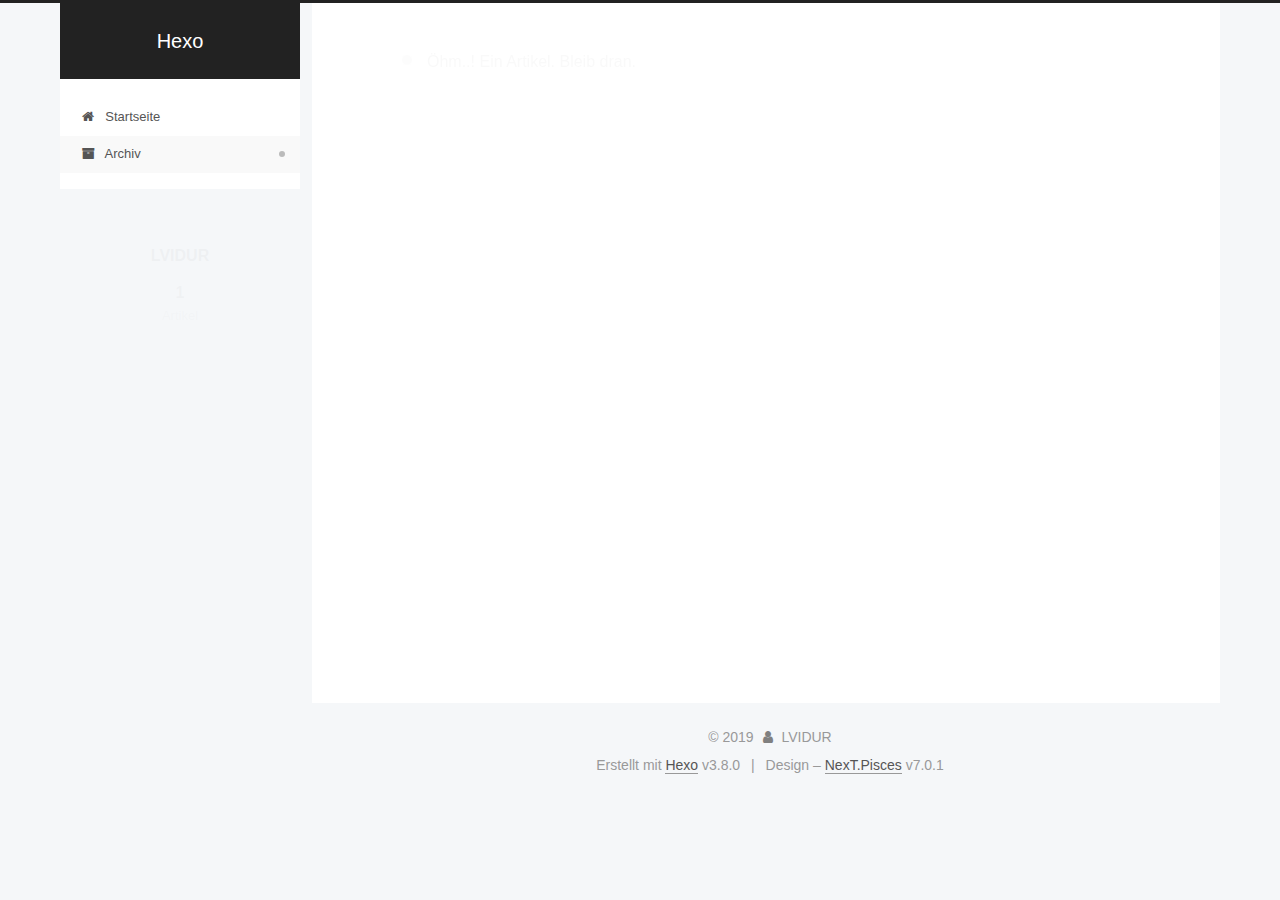
==== commit 14761388: "Site updated: 2019-03-23 09:59:25" ====
--- a/archives/index.html
+++ b/archives/index.html
@@ -119,7 +119,7 @@
   };
 </script>
 
-  <title>Archive | Hexo</title>
+  <title>Archiv | Hexo</title>
   
 
 
@@ -187,7 +187,7 @@
   </div>
 
   <div class="site-nav-toggle">
-    <button aria-label="Toggle navigation bar">
+    <button aria-label="Navigationsleiste an/ausschalten">
       <span class="btn-bar"></span>
       <span class="btn-bar"></span>
       <span class="btn-bar"></span>
@@ -215,7 +215,7 @@
 
     
 
-    <a href="/" rel="section"><i class="menu-item-icon fa fa-fw fa-home"></i> <br>Home</a>
+    <a href="/" rel="section"><i class="menu-item-icon fa fa-fw fa-home"></i> <br>Startseite</a>
 
   </li>
         
@@ -232,7 +232,7 @@
 
     
 
-    <a href="/archives/" rel="section"><i class="menu-item-icon fa fa-fw fa-archive"></i> <br>Archives</a>
+    <a href="/archives/" rel="section"><i class="menu-item-icon fa fa-fw fa-archive"></i> <br>Archiv</a>
 
   </li>
 
@@ -295,7 +295,7 @@
         
           
         
-        Um..! 2 posts in total. Keep on posting.
+        Öhm..! Ein Artikel. Bleib dran.
       </span>
       
 
@@ -320,52 +320,17 @@
 
       <h2 class="post-title">
         
-          <a class="post-title-link" href="/2019/03/14/我的第一篇博客/" itemprop="url">
+          <a class="post-title-link" href="/2019/03/18/如何学linux？/" itemprop="url">
             
-              <span itemprop="name">我的第一篇博客</span>
+              <span itemprop="name">Unbenannt</span>
             
           </a>
         
       </h2>
 
       <div class="post-meta">
-        <time class="post-time" itemprop="dateCreated" datetime="2019-03-14T10:50:05+08:00" content="2019-03-14">
-          03-14
-        </time>
-      </div>
-
-    </header>
-  </article>
-
-
-
-      
-
-        
-        
-        
-
-        
-        
-
-        
-
-  <article class="post post-type-normal" itemscope itemtype="http://schema.org/Article">
-    <header class="post-header">
-
-      <h2 class="post-title">
-        
-          <a class="post-title-link" href="/2019/03/14/hello-world/" itemprop="url">
-            
-              <span itemprop="name">Hello World</span>
-            
-          </a>
-        
-      </h2>
-
-      <div class="post-meta">
-        <time class="post-time" itemprop="dateCreated" datetime="2019-03-14T10:22:59+08:00" content="2019-03-14">
-          03-14
+        <time class="post-time" itemprop="dateCreated" datetime="2019-03-18T22:17:49+08:00" content="2019-03-18">
+          03-18
         </time>
       </div>
 
@@ -423,8 +388,8 @@
                 
                   <a href="/archives/">
                 
-                    <span class="site-state-item-count">2</span>
-                    <span class="site-state-item-name">posts</span>
+                    <span class="site-state-item-count">1</span>
+                    <span class="site-state-item-name">Artikel</span>
                   </a>
                 </div>
               
@@ -481,7 +446,7 @@
 </div>
 
 
-  <div class="powered-by">Powered by <a href="https://hexo.io" class="theme-link" rel="noopener" target="_blank">Hexo</a> v3.8.0</div>
+  <div class="powered-by">Erstellt mit  <a href="https://hexo.io" class="theme-link" rel="noopener" target="_blank">Hexo</a> v3.8.0</div>
 
 
 
@@ -489,7 +454,7 @@
 
 
 
-  <div class="theme-info">Theme – <a href="https://theme-next.org" class="theme-link" rel="noopener" target="_blank">NexT.Pisces</a> v7.0.1</div>
+  <div class="theme-info">Design – <a href="https://theme-next.org" class="theme-link" rel="noopener" target="_blank">NexT.Pisces</a> v7.0.1</div>
 
 
 
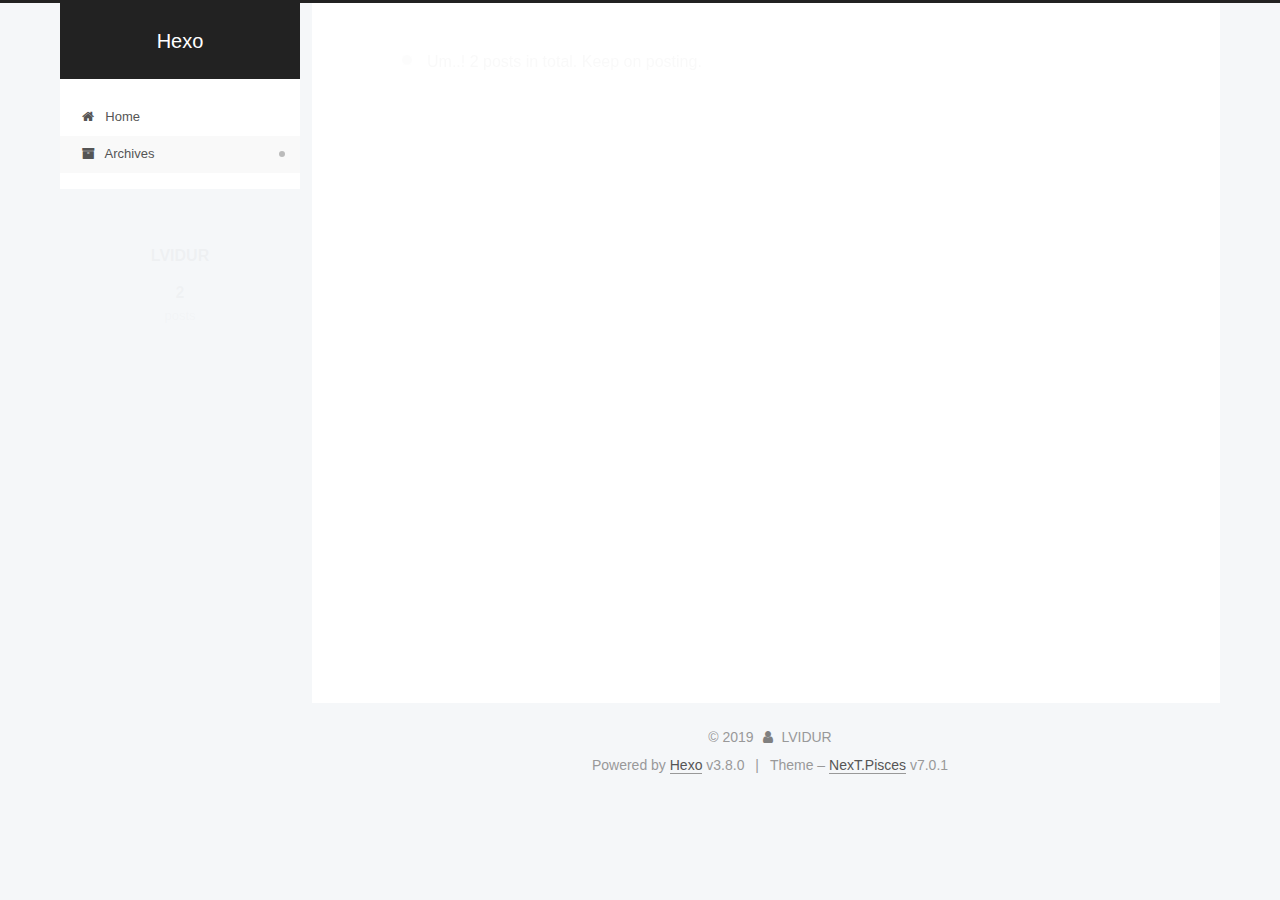
==== commit 28251f7d: "Site updated: 2019-03-24 16:47:25" ====
--- a/archives/index.html
+++ b/archives/index.html
@@ -119,7 +119,7 @@
   };
 </script>
 
-  <title>Archiv | Hexo</title>
+  <title>Archive | Hexo</title>
   
 
 
@@ -187,7 +187,7 @@
   </div>
 
   <div class="site-nav-toggle">
-    <button aria-label="Navigationsleiste an/ausschalten">
+    <button aria-label="Toggle navigation bar">
       <span class="btn-bar"></span>
       <span class="btn-bar"></span>
       <span class="btn-bar"></span>
@@ -215,7 +215,7 @@
 
     
 
-    <a href="/" rel="section"><i class="menu-item-icon fa fa-fw fa-home"></i> <br>Startseite</a>
+    <a href="/" rel="section"><i class="menu-item-icon fa fa-fw fa-home"></i> <br>Home</a>
 
   </li>
         
@@ -232,7 +232,7 @@
 
     
 
-    <a href="/archives/" rel="section"><i class="menu-item-icon fa fa-fw fa-archive"></i> <br>Archiv</a>
+    <a href="/archives/" rel="section"><i class="menu-item-icon fa fa-fw fa-archive"></i> <br>Archives</a>
 
   </li>
 
@@ -295,7 +295,7 @@
         
           
         
-        Öhm..! Ein Artikel. Bleib dran.
+        Um..! 2 posts in total. Keep on posting.
       </span>
       
 
@@ -320,17 +320,52 @@
 
       <h2 class="post-title">
         
-          <a class="post-title-link" href="/2019/03/18/如何学linux？/" itemprop="url">
-            
-              <span itemprop="name">Unbenannt</span>
+          <a class="post-title-link" href="/2019/03/24/隐写术原理（一）——图片格式和构造/" itemprop="url">
+            
+              <span itemprop="name">Untitled</span>
             
           </a>
         
       </h2>
 
       <div class="post-meta">
-        <time class="post-time" itemprop="dateCreated" datetime="2019-03-18T22:17:49+08:00" content="2019-03-18">
-          03-18
+        <time class="post-time" itemprop="dateCreated" datetime="2019-03-24T16:46:07+08:00" content="2019-03-24">
+          03-24
+        </time>
+      </div>
+
+    </header>
+  </article>
+
+
+
+      
+
+        
+        
+        
+
+        
+        
+
+        
+
+  <article class="post post-type-normal" itemscope itemtype="http://schema.org/Article">
+    <header class="post-header">
+
+      <h2 class="post-title">
+        
+          <a class="post-title-link" href="/2019/03/24/关于CTF学习的规划与资源/" itemprop="url">
+            
+              <span itemprop="name">Untitled</span>
+            
+          </a>
+        
+      </h2>
+
+      <div class="post-meta">
+        <time class="post-time" itemprop="dateCreated" datetime="2019-03-24T16:43:38+08:00" content="2019-03-24">
+          03-24
         </time>
       </div>
 
@@ -388,8 +423,8 @@
                 
                   <a href="/archives/">
                 
-                    <span class="site-state-item-count">1</span>
-                    <span class="site-state-item-name">Artikel</span>
+                    <span class="site-state-item-count">2</span>
+                    <span class="site-state-item-name">posts</span>
                   </a>
                 </div>
               
@@ -446,7 +481,7 @@
 </div>
 
 
-  <div class="powered-by">Erstellt mit  <a href="https://hexo.io" class="theme-link" rel="noopener" target="_blank">Hexo</a> v3.8.0</div>
+  <div class="powered-by">Powered by <a href="https://hexo.io" class="theme-link" rel="noopener" target="_blank">Hexo</a> v3.8.0</div>
 
 
 
@@ -454,7 +489,7 @@
 
 
 
-  <div class="theme-info">Design – <a href="https://theme-next.org" class="theme-link" rel="noopener" target="_blank">NexT.Pisces</a> v7.0.1</div>
+  <div class="theme-info">Theme – <a href="https://theme-next.org" class="theme-link" rel="noopener" target="_blank">NexT.Pisces</a> v7.0.1</div>
 
 
 
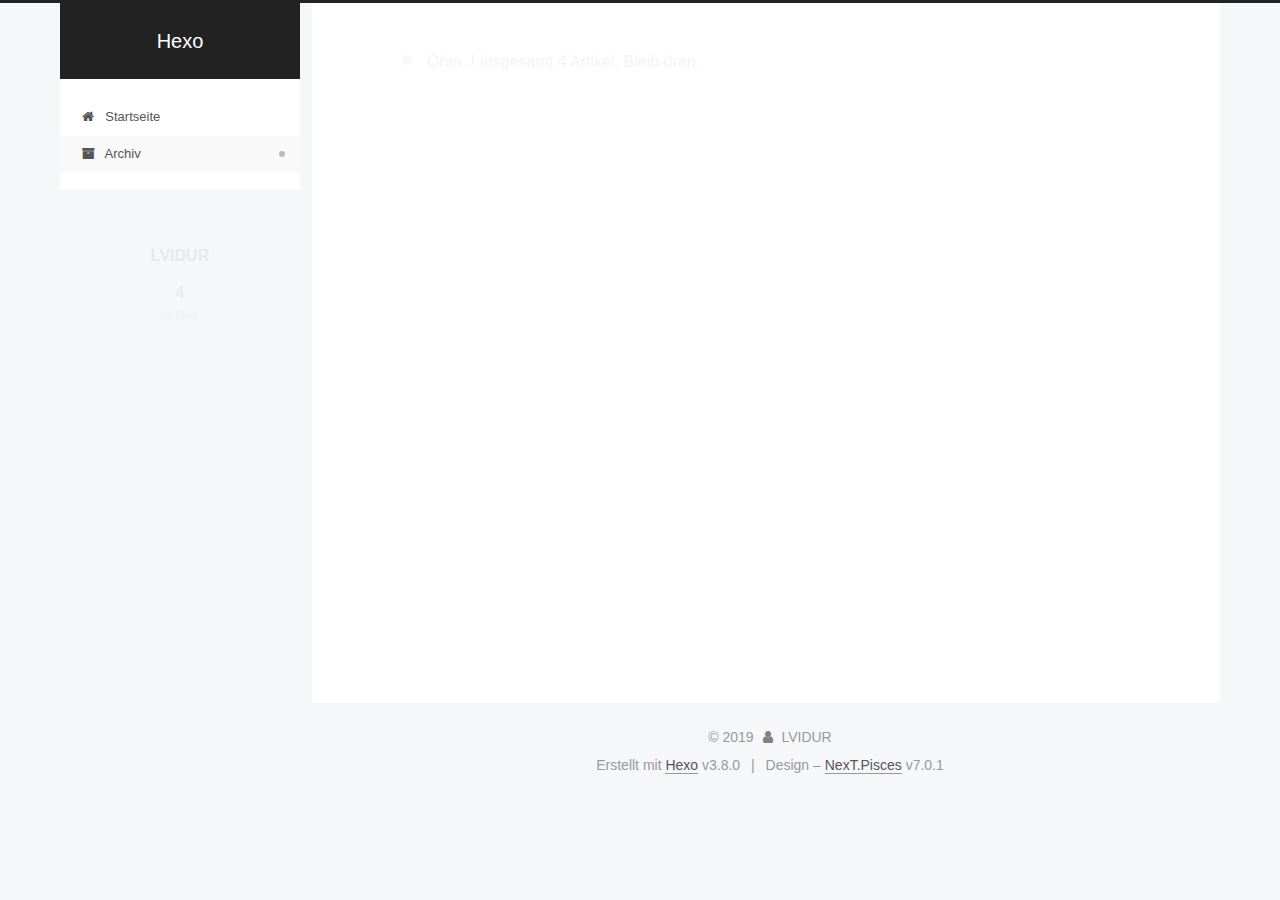
==== commit 867af589: "Site updated: 2019-03-24 17:08:29" ====
--- a/archives/index.html
+++ b/archives/index.html
@@ -119,7 +119,7 @@
   };
 </script>
 
-  <title>Archive | Hexo</title>
+  <title>Archiv | Hexo</title>
   
 
 
@@ -187,7 +187,7 @@
   </div>
 
   <div class="site-nav-toggle">
-    <button aria-label="Toggle navigation bar">
+    <button aria-label="Navigationsleiste an/ausschalten">
       <span class="btn-bar"></span>
       <span class="btn-bar"></span>
       <span class="btn-bar"></span>
@@ -215,7 +215,7 @@
 
     
 
-    <a href="/" rel="section"><i class="menu-item-icon fa fa-fw fa-home"></i> <br>Home</a>
+    <a href="/" rel="section"><i class="menu-item-icon fa fa-fw fa-home"></i> <br>Startseite</a>
 
   </li>
         
@@ -232,7 +232,7 @@
 
     
 
-    <a href="/archives/" rel="section"><i class="menu-item-icon fa fa-fw fa-archive"></i> <br>Archives</a>
+    <a href="/archives/" rel="section"><i class="menu-item-icon fa fa-fw fa-archive"></i> <br>Archiv</a>
 
   </li>
 
@@ -295,7 +295,7 @@
         
           
         
-        Um..! 2 posts in total. Keep on posting.
+        Öhm..! Insgesamt 4 Artikel. Bleib dran.
       </span>
       
 
@@ -320,16 +320,16 @@
 
       <h2 class="post-title">
         
-          <a class="post-title-link" href="/2019/03/24/隐写术原理（一）——图片格式和构造/" itemprop="url">
-            
-              <span itemprop="name">Untitled</span>
+          <a class="post-title-link" href="/2019/03/24/《现代密码学》笔记/" itemprop="url">
+            
+              <span itemprop="name">密码学笔记</span>
             
           </a>
         
       </h2>
 
       <div class="post-meta">
-        <time class="post-time" itemprop="dateCreated" datetime="2019-03-24T16:46:07+08:00" content="2019-03-24">
+        <time class="post-time" itemprop="dateCreated" datetime="2019-03-24T17:01:12+08:00" content="2019-03-24">
           03-24
         </time>
       </div>
@@ -355,16 +355,86 @@
 
       <h2 class="post-title">
         
+          <a class="post-title-link" href="/2019/03/24/二进制文件与(ASCII)文本文件的区别/" itemprop="url">
+            
+              <span itemprop="name">二进制文件和文本文件的区别</span>
+            
+          </a>
+        
+      </h2>
+
+      <div class="post-meta">
+        <time class="post-time" itemprop="dateCreated" datetime="2019-03-24T17:01:12+08:00" content="2019-03-24">
+          03-24
+        </time>
+      </div>
+
+    </header>
+  </article>
+
+
+
+      
+
+        
+        
+        
+
+        
+        
+
+        
+
+  <article class="post post-type-normal" itemscope itemtype="http://schema.org/Article">
+    <header class="post-header">
+
+      <h2 class="post-title">
+        
+          <a class="post-title-link" href="/2019/03/24/隐写术原理（一）——图片格式和构造/" itemprop="url">
+            
+              <span itemprop="name">图片格式构造</span>
+            
+          </a>
+        
+      </h2>
+
+      <div class="post-meta">
+        <time class="post-time" itemprop="dateCreated" datetime="2019-03-24T17:01:12+08:00" content="2019-03-24">
+          03-24
+        </time>
+      </div>
+
+    </header>
+  </article>
+
+
+
+      
+
+        
+        
+        
+
+        
+        
+
+        
+
+  <article class="post post-type-normal" itemscope itemtype="http://schema.org/Article">
+    <header class="post-header">
+
+      <h2 class="post-title">
+        
           <a class="post-title-link" href="/2019/03/24/关于CTF学习的规划与资源/" itemprop="url">
             
-              <span itemprop="name">Untitled</span>
+              <span itemprop="name">CTF赛制和资料</span>
             
           </a>
         
       </h2>
 
       <div class="post-meta">
-        <time class="post-time" itemprop="dateCreated" datetime="2019-03-24T16:43:38+08:00" content="2019-03-24">
+        <time class="post-time" itemprop="dateCreated" datetime="2019-03-24T17:01:12+08:00" content="2019-03-24">
           03-24
         </time>
       </div>
@@ -423,8 +493,8 @@
                 
                   <a href="/archives/">
                 
-                    <span class="site-state-item-count">2</span>
-                    <span class="site-state-item-name">posts</span>
+                    <span class="site-state-item-count">4</span>
+                    <span class="site-state-item-name">Artikel</span>
                   </a>
                 </div>
               
@@ -481,7 +551,7 @@
 </div>
 
 
-  <div class="powered-by">Powered by <a href="https://hexo.io" class="theme-link" rel="noopener" target="_blank">Hexo</a> v3.8.0</div>
+  <div class="powered-by">Erstellt mit  <a href="https://hexo.io" class="theme-link" rel="noopener" target="_blank">Hexo</a> v3.8.0</div>
 
 
 
@@ -489,7 +559,7 @@
 
 
 
-  <div class="theme-info">Theme – <a href="https://theme-next.org" class="theme-link" rel="noopener" target="_blank">NexT.Pisces</a> v7.0.1</div>
+  <div class="theme-info">Design – <a href="https://theme-next.org" class="theme-link" rel="noopener" target="_blank">NexT.Pisces</a> v7.0.1</div>
 
 
 
--- a/css/main.css
+++ b/css/main.css
@@ -1843,7 +1843,7 @@
   width: 4px;
   height: 4px;
   border-radius: 50%;
-  background: #c9d6d6;
+  background: #716fff;
 }
 .links-of-blogroll {
   margin-top: 10px;
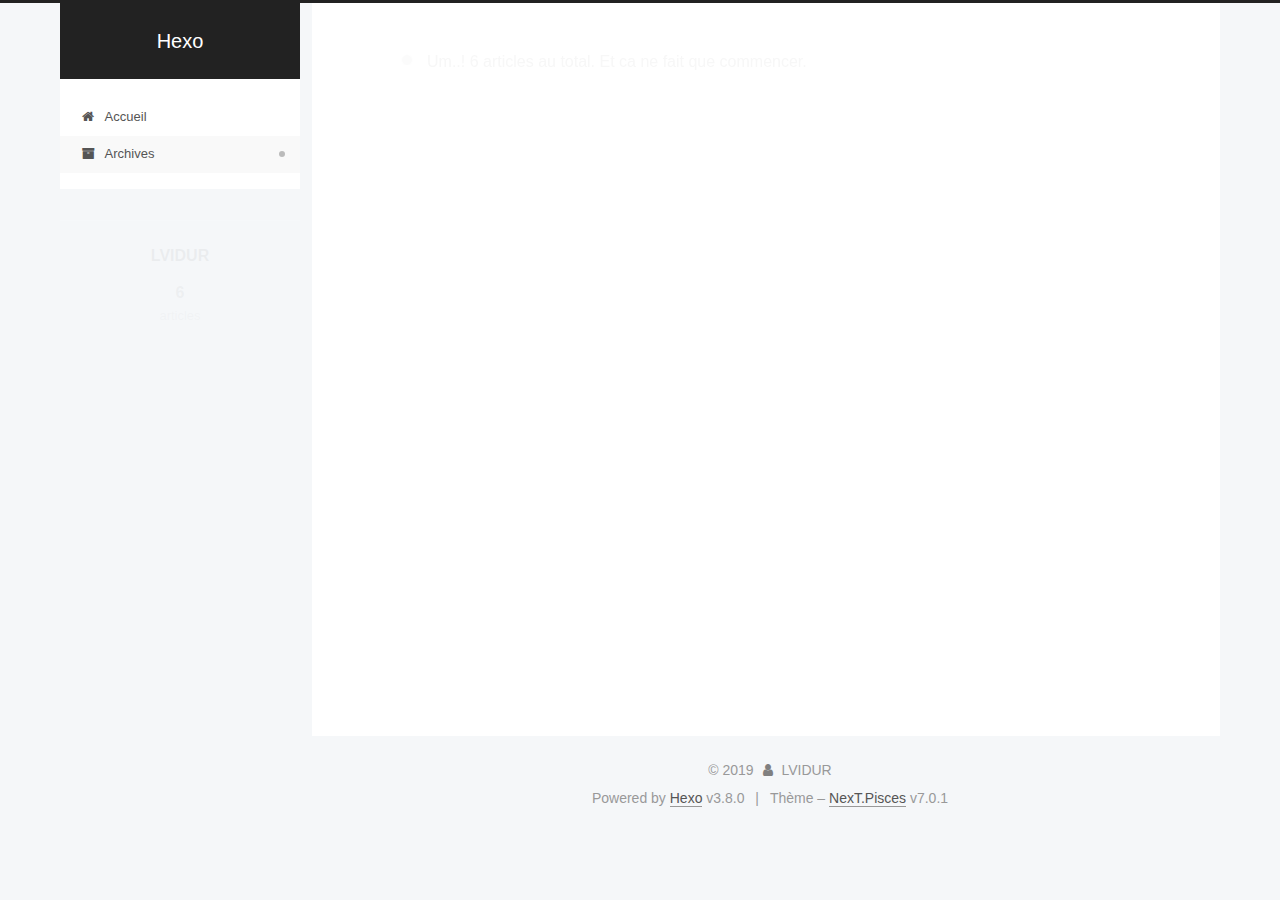
==== commit c760a73f: "Site updated: 2019-03-24 17:14:19" ====
--- a/archives/index.html
+++ b/archives/index.html
@@ -119,7 +119,7 @@
   };
 </script>
 
-  <title>Archiv | Hexo</title>
+  <title>Archive | Hexo</title>
   
 
 
@@ -187,7 +187,7 @@
   </div>
 
   <div class="site-nav-toggle">
-    <button aria-label="Navigationsleiste an/ausschalten">
+    <button aria-label="Toggle navigation bar">
       <span class="btn-bar"></span>
       <span class="btn-bar"></span>
       <span class="btn-bar"></span>
@@ -215,7 +215,7 @@
 
     
 
-    <a href="/" rel="section"><i class="menu-item-icon fa fa-fw fa-home"></i> <br>Startseite</a>
+    <a href="/" rel="section"><i class="menu-item-icon fa fa-fw fa-home"></i> <br>Accueil</a>
 
   </li>
         
@@ -232,7 +232,7 @@
 
     
 
-    <a href="/archives/" rel="section"><i class="menu-item-icon fa fa-fw fa-archive"></i> <br>Archiv</a>
+    <a href="/archives/" rel="section"><i class="menu-item-icon fa fa-fw fa-archive"></i> <br>Archives</a>
 
   </li>
 
@@ -295,7 +295,7 @@
         
           
         
-        Öhm..! Insgesamt 4 Artikel. Bleib dran.
+        Um..! 6 articles au total. Et ca ne fait que commencer.
       </span>
       
 
@@ -428,6 +428,76 @@
           <a class="post-title-link" href="/2019/03/24/关于CTF学习的规划与资源/" itemprop="url">
             
               <span itemprop="name">CTF赛制和资料</span>
+            
+          </a>
+        
+      </h2>
+
+      <div class="post-meta">
+        <time class="post-time" itemprop="dateCreated" datetime="2019-03-24T17:01:12+08:00" content="2019-03-24">
+          03-24
+        </time>
+      </div>
+
+    </header>
+  </article>
+
+
+
+      
+
+        
+        
+        
+
+        
+        
+
+        
+
+  <article class="post post-type-normal" itemscope itemtype="http://schema.org/Article">
+    <header class="post-header">
+
+      <h2 class="post-title">
+        
+          <a class="post-title-link" href="/2019/03/24/Linux指令/" itemprop="url">
+            
+              <span itemprop="name">Linux指令</span>
+            
+          </a>
+        
+      </h2>
+
+      <div class="post-meta">
+        <time class="post-time" itemprop="dateCreated" datetime="2019-03-24T17:01:12+08:00" content="2019-03-24">
+          03-24
+        </time>
+      </div>
+
+    </header>
+  </article>
+
+
+
+      
+
+        
+        
+        
+
+        
+        
+
+        
+
+  <article class="post post-type-normal" itemscope itemtype="http://schema.org/Article">
+    <header class="post-header">
+
+      <h2 class="post-title">
+        
+          <a class="post-title-link" href="/2019/03/24/笔记01/" itemprop="url">
+            
+              <span itemprop="name">Linux笔记1</span>
             
           </a>
         
@@ -493,8 +563,8 @@
                 
                   <a href="/archives/">
                 
-                    <span class="site-state-item-count">4</span>
-                    <span class="site-state-item-name">Artikel</span>
+                    <span class="site-state-item-count">6</span>
+                    <span class="site-state-item-name">articles</span>
                   </a>
                 </div>
               
@@ -551,7 +621,7 @@
 </div>
 
 
-  <div class="powered-by">Erstellt mit  <a href="https://hexo.io" class="theme-link" rel="noopener" target="_blank">Hexo</a> v3.8.0</div>
+  <div class="powered-by">Powered by <a href="https://hexo.io" class="theme-link" rel="noopener" target="_blank">Hexo</a> v3.8.0</div>
 
 
 
@@ -559,7 +629,7 @@
 
 
 
-  <div class="theme-info">Design – <a href="https://theme-next.org" class="theme-link" rel="noopener" target="_blank">NexT.Pisces</a> v7.0.1</div>
+  <div class="theme-info">Thème – <a href="https://theme-next.org" class="theme-link" rel="noopener" target="_blank">NexT.Pisces</a> v7.0.1</div>
 
 
 
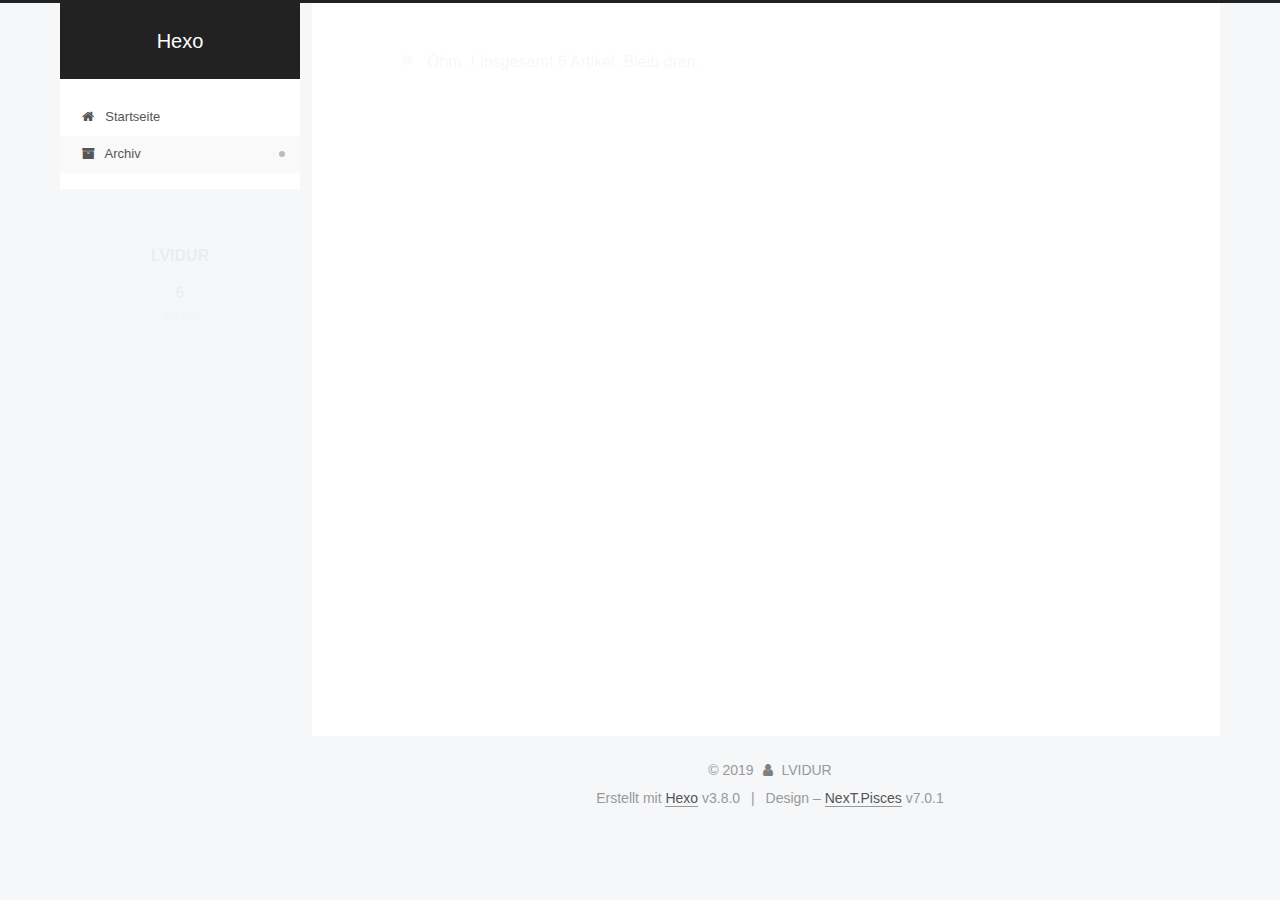
==== commit a69d87d7: "Site updated: 2019-04-16 16:04:04" ====
--- a/archives/index.html
+++ b/archives/index.html
@@ -119,7 +119,7 @@
   };
 </script>
 
-  <title>Archive | Hexo</title>
+  <title>Archiv | Hexo</title>
   
 
 
@@ -187,7 +187,7 @@
   </div>
 
   <div class="site-nav-toggle">
-    <button aria-label="Toggle navigation bar">
+    <button aria-label="Navigationsleiste an/ausschalten">
       <span class="btn-bar"></span>
       <span class="btn-bar"></span>
       <span class="btn-bar"></span>
@@ -215,7 +215,7 @@
 
     
 
-    <a href="/" rel="section"><i class="menu-item-icon fa fa-fw fa-home"></i> <br>Accueil</a>
+    <a href="/" rel="section"><i class="menu-item-icon fa fa-fw fa-home"></i> <br>Startseite</a>
 
   </li>
         
@@ -232,7 +232,7 @@
 
     
 
-    <a href="/archives/" rel="section"><i class="menu-item-icon fa fa-fw fa-archive"></i> <br>Archives</a>
+    <a href="/archives/" rel="section"><i class="menu-item-icon fa fa-fw fa-archive"></i> <br>Archiv</a>
 
   </li>
 
@@ -295,7 +295,7 @@
         
           
         
-        Um..! 6 articles au total. Et ca ne fait que commencer.
+        Öhm..! Insgesamt 6 Artikel. Bleib dran.
       </span>
       
 
@@ -564,7 +564,7 @@
                   <a href="/archives/">
                 
                     <span class="site-state-item-count">6</span>
-                    <span class="site-state-item-name">articles</span>
+                    <span class="site-state-item-name">Artikel</span>
                   </a>
                 </div>
               
@@ -621,7 +621,7 @@
 </div>
 
 
-  <div class="powered-by">Powered by <a href="https://hexo.io" class="theme-link" rel="noopener" target="_blank">Hexo</a> v3.8.0</div>
+  <div class="powered-by">Erstellt mit  <a href="https://hexo.io" class="theme-link" rel="noopener" target="_blank">Hexo</a> v3.8.0</div>
 
 
 
@@ -629,7 +629,7 @@
 
 
 
-  <div class="theme-info">Thème – <a href="https://theme-next.org" class="theme-link" rel="noopener" target="_blank">NexT.Pisces</a> v7.0.1</div>
+  <div class="theme-info">Design – <a href="https://theme-next.org" class="theme-link" rel="noopener" target="_blank">NexT.Pisces</a> v7.0.1</div>
 
 
 
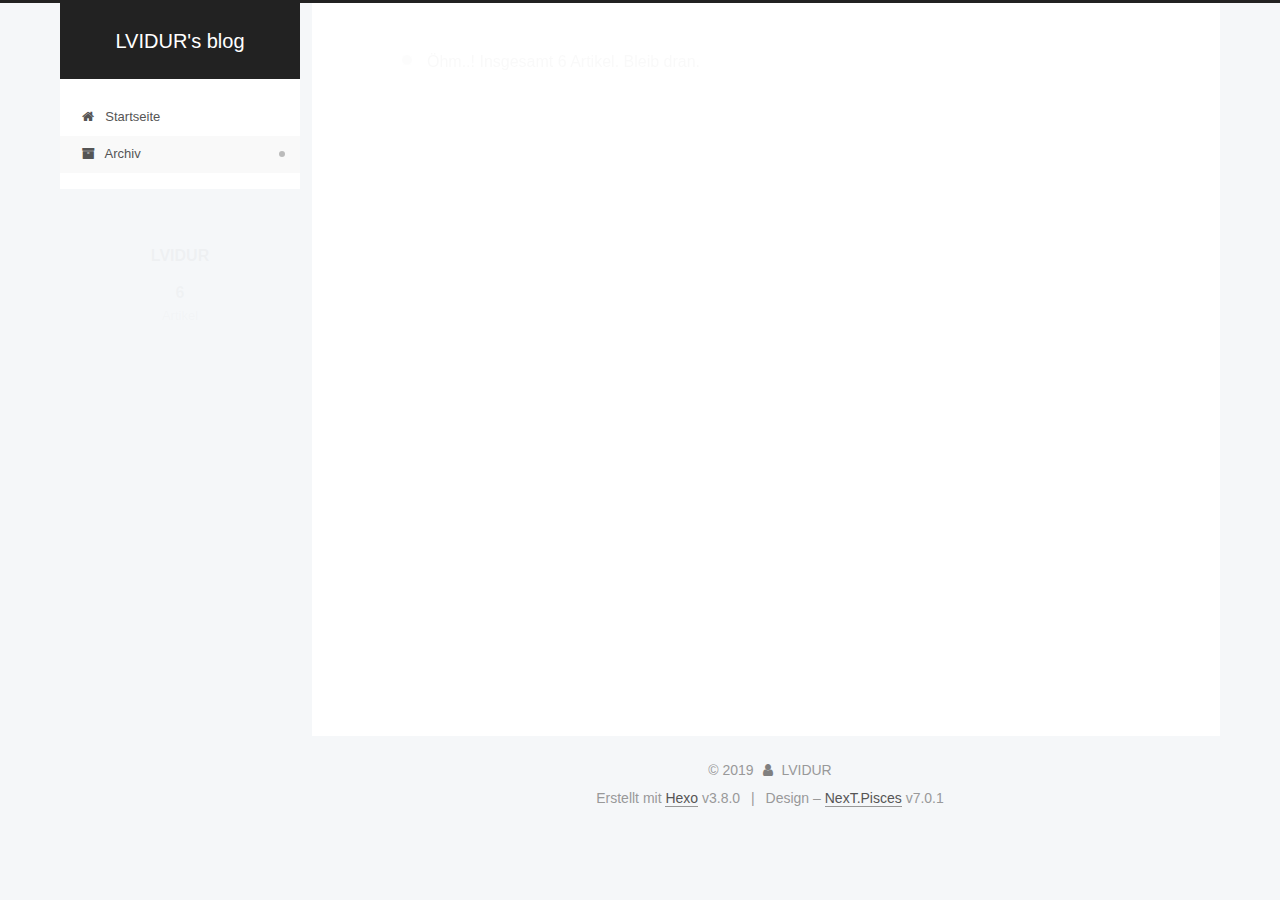
==== commit df634795: "Site updated: 2019-04-21 07:49:02" ====
--- a/archives/index.html
+++ b/archives/index.html
@@ -97,12 +97,12 @@
 
 
   <meta property="og:type" content="website">
-<meta property="og:title" content="Hexo">
+<meta property="og:title" content="LVIDUR&#39;s blog">
 <meta property="og:url" content="http://yoursite.com/archives/index.html">
-<meta property="og:site_name" content="Hexo">
+<meta property="og:site_name" content="LVIDUR&#39;s blog">
 <meta property="og:locale" content="default">
 <meta name="twitter:card" content="summary">
-<meta name="twitter:title" content="Hexo">
+<meta name="twitter:title" content="LVIDUR&#39;s blog">
 
 
 
@@ -119,7 +119,7 @@
   };
 </script>
 
-  <title>Archiv | Hexo</title>
+  <title>Archiv | LVIDUR's blog</title>
   
 
 
@@ -178,7 +178,7 @@
     <div class="custom-logo-site-title">
       <a href="/" class="brand" rel="start">
         <span class="logo-line-before"><i></i></span>
-        <span class="site-title">Hexo</span>
+        <span class="site-title">LVIDUR's blog</span>
         <span class="logo-line-after"><i></i></span>
       </a>
     </div>
@@ -320,9 +320,9 @@
 
       <h2 class="post-title">
         
-          <a class="post-title-link" href="/2019/03/24/《现代密码学》笔记/" itemprop="url">
-            
-              <span itemprop="name">密码学笔记</span>
+          <a class="post-title-link" href="/2019/03/24/Linux指令/" itemprop="url">
+            
+              <span itemprop="name">Linux指令</span>
             
           </a>
         
@@ -390,9 +390,9 @@
 
       <h2 class="post-title">
         
-          <a class="post-title-link" href="/2019/03/24/隐写术原理（一）——图片格式和构造/" itemprop="url">
-            
-              <span itemprop="name">图片格式构造</span>
+          <a class="post-title-link" href="/2019/03/24/《现代密码学》笔记/" itemprop="url">
+            
+              <span itemprop="name">密码学笔记</span>
             
           </a>
         
@@ -425,9 +425,9 @@
 
       <h2 class="post-title">
         
-          <a class="post-title-link" href="/2019/03/24/关于CTF学习的规划与资源/" itemprop="url">
-            
-              <span itemprop="name">CTF赛制和资料</span>
+          <a class="post-title-link" href="/2019/03/24/笔记01/" itemprop="url">
+            
+              <span itemprop="name">Linux笔记1</span>
             
           </a>
         
@@ -460,9 +460,9 @@
 
       <h2 class="post-title">
         
-          <a class="post-title-link" href="/2019/03/24/Linux指令/" itemprop="url">
-            
-              <span itemprop="name">Linux指令</span>
+          <a class="post-title-link" href="/2019/03/24/隐写术原理（一）——图片格式和构造/" itemprop="url">
+            
+              <span itemprop="name">图片格式构造</span>
             
           </a>
         
@@ -495,9 +495,9 @@
 
       <h2 class="post-title">
         
-          <a class="post-title-link" href="/2019/03/24/笔记01/" itemprop="url">
-            
-              <span itemprop="name">Linux笔记1</span>
+          <a class="post-title-link" href="/2019/03/24/关于CTF学习的规划与资源/" itemprop="url">
+            
+              <span itemprop="name">CTF赛制和资料</span>
             
           </a>
         
--- a/css/main.css
+++ b/css/main.css
@@ -1843,7 +1843,7 @@
   width: 4px;
   height: 4px;
   border-radius: 50%;
-  background: #716fff;
+  background: #866613;
 }
 .links-of-blogroll {
   margin-top: 10px;
